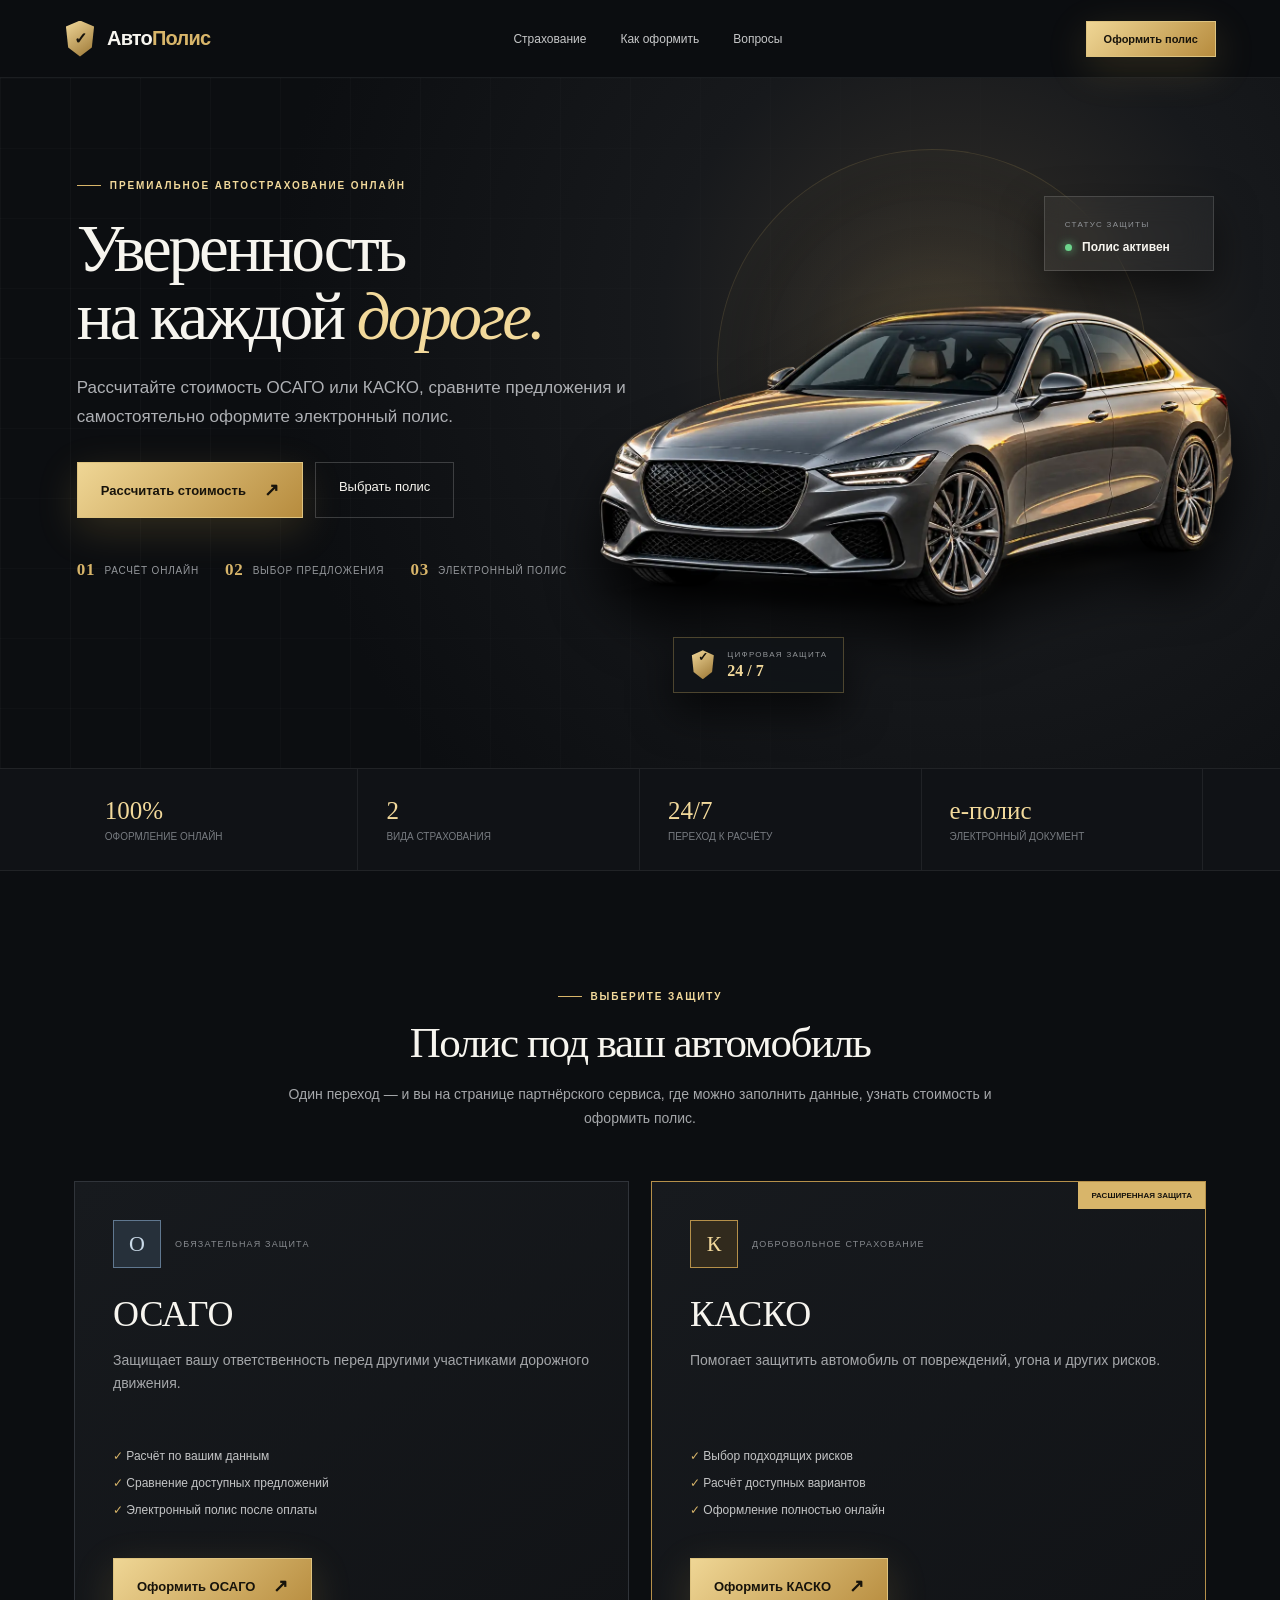
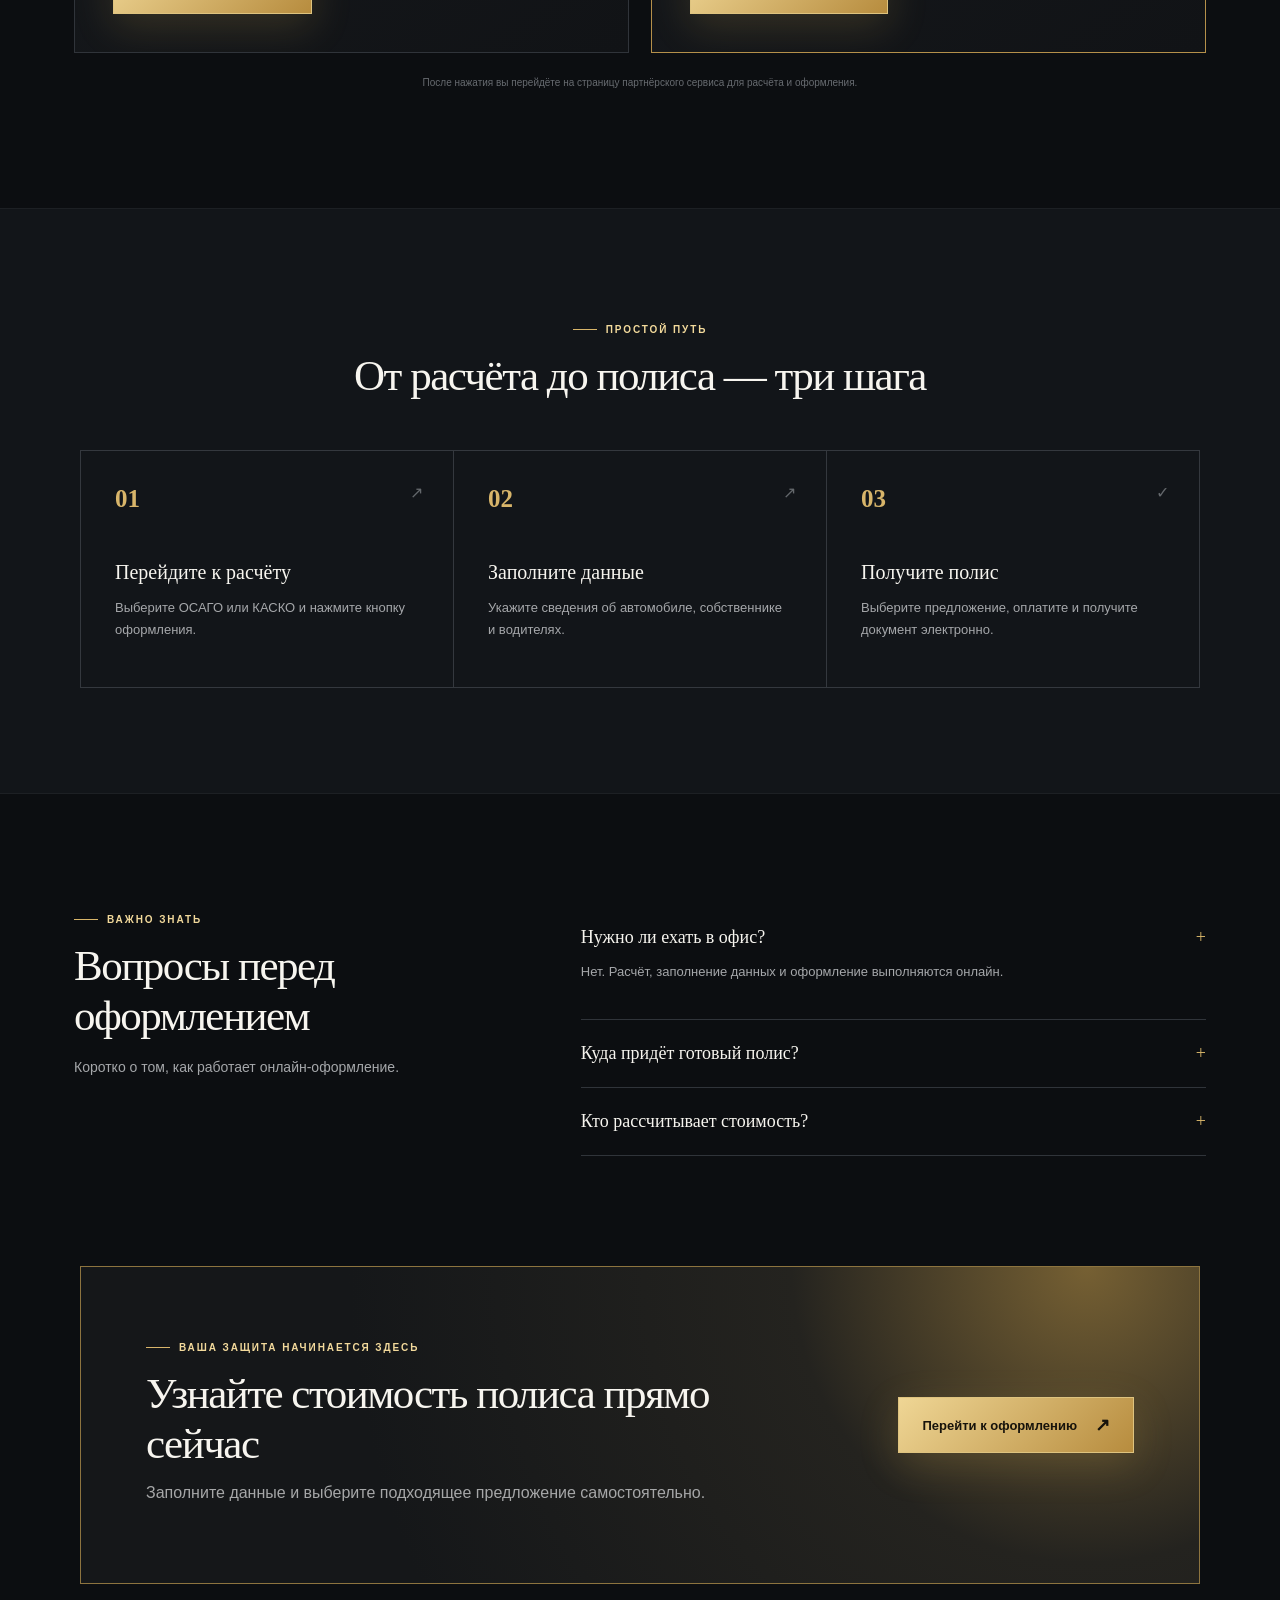
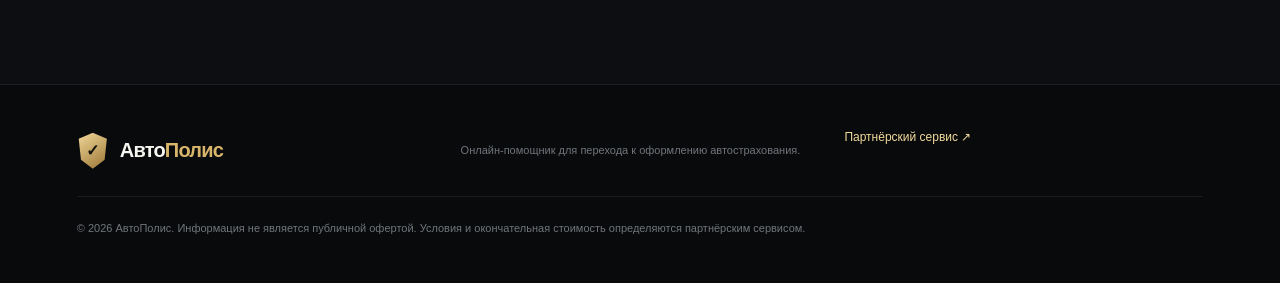
==== index.html @ e258ed37 "Опубликовать сайт АвтоПолис" ====
<!doctype html>
<html lang="ru">
<head>
  <meta charset="utf-8">
  <meta name="viewport" content="width=device-width,initial-scale=1">
  <title>АвтоПолис — ОСАГО и КАСКО</title>
  <meta name="description" content="Подбор и оформление полисов ОСАГО и КАСКО онлайн.">
  <link rel="icon" href="[data-uri]">
  <style>
:root{--gold:#d8b56a;--gold2:#f2d99b;--ink:#f7f5ef;--muted:#a5a7aa;--line:#30343a}*{box-sizing:border-box}html{scroll-behavior:smooth}body{margin:0;background:#0c0e11;color:var(--ink);font-family:Arial,sans-serif}a{text-decoration:none;color:inherit}main{overflow:hidden}header{height:78px;padding:0 max(5vw,24px);display:flex;align-items:center;justify-content:space-between;border-bottom:1px solid #ffffff12;background:#0c0e11e8;backdrop-filter:blur(20px);position:relative;z-index:20}.brand{display:flex;align-items:center;gap:11px}.brand b{font-size:20px;letter-spacing:-.04em}.brand b span{color:var(--gold)}.shield{width:32px;height:36px;display:grid;place-items:center;background:linear-gradient(145deg,var(--gold2),#987331);color:#16130d;font-weight:900;clip-path:polygon(50% 0,94% 17%,87% 75%,50% 100%,13% 75%,6% 17%);filter:drop-shadow(0 7px 8px #0009)}nav{display:flex;gap:34px;font-size:12px;color:#c7c8c9}nav a:hover{color:var(--gold2)}.button{display:inline-flex;align-items:center;justify-content:center;gap:18px;border:1px solid #dec37f;background:linear-gradient(135deg,#efd695,#b78c3e);color:#17130b;padding:16px 23px;font-size:13px;font-weight:800;box-shadow:0 12px 40px #d5ad5430;transition:.25s}.button:hover{transform:translateY(-2px);box-shadow:0 18px 50px #d5ad5450}.button span{font-size:18px}.compact{padding:11px 17px;font-size:11px}.hero{min-height:690px;display:grid;grid-template-columns:1.02fr .98fr;padding:92px max(6vw,30px) 70px;background:radial-gradient(circle at 75% 35%,#34302a 0,#17191c 28%,#0c0e11 65%);position:relative}.hero:before{content:"";position:absolute;inset:0;background:linear-gradient(90deg,#ffffff07 1px,transparent 1px),linear-gradient(#ffffff05 1px,transparent 1px);background-size:70px 70px;mask-image:linear-gradient(to right,#000,transparent)}.heroCopy{position:relative;z-index:2}.eyebrow{color:var(--gold2);font-size:10px;letter-spacing:.19em;font-weight:bold;display:flex;align-items:center;gap:9px}.eyebrow i{width:24px;height:1px;background:var(--gold)}h1{font-family:Georgia,serif;font-size:67px;line-height:1.02;letter-spacing:-.045em;margin:23px 0;font-weight:500}h1 em{color:var(--gold2)}.lead{max-width:580px;color:#aeb0b4;font-size:17px;line-height:1.7}.actions{display:flex;gap:12px;margin:31px 0}.ghost{border:1px solid #ffffff30;padding:16px 23px;font-size:13px}.trust{display:flex;gap:26px;color:#94979b;font-size:10px;text-transform:uppercase;letter-spacing:.08em;margin-top:42px}.trust span{display:flex;gap:9px;align-items:center}.trust b{color:var(--gold);font-family:Georgia,serif;font-size:17px}.scene{position:relative;min-height:500px;perspective:900px}.halo{position:absolute;width:430px;height:430px;border-radius:50%;left:12%;top:-4%;background:radial-gradient(circle,#c8a85b22,#c8a85b08 40%,transparent 70%);border:1px solid #d7b76829;box-shadow:inset 0 0 70px #d7b7680c}.car3d{position:absolute;width:460px;height:240px;left:1%;top:160px;transform:rotateY(-10deg) rotateX(3deg);filter:drop-shadow(0 35px 22px #000b);animation:float 5s ease-in-out infinite}.carBody{position:absolute;left:25px;top:96px;width:410px;height:102px;background:linear-gradient(155deg,#f1f1ed,#9fa6aa 40%,#343a3e 78%,#181b1e);border-radius:75px 90px 28px 35px;box-shadow:inset 0 10px 14px #fff8,inset 0 -20px 30px #080a0bc0}.hood{position:absolute;width:225px;height:75px;left:190px;top:69px;background:linear-gradient(160deg,#f7f7f2,#767d81 65%,#292d30);border-radius:60% 70% 15% 20%;transform:skewX(9deg);box-shadow:inset 0 8px 10px #fff9}.windshield{position:absolute;width:190px;height:96px;left:94px;top:15px;background:linear-gradient(145deg,#22292e,#77939b 55%,#242b2f);clip-path:polygon(28% 0,82% 5%,100% 100%,0 100%);border-radius:70px 70px 0 0;box-shadow:inset 18px 9px 18px #d9f4ff42}.wheel{position:absolute;top:160px;width:75px;height:75px;border-radius:50%;background:radial-gradient(circle,#bfc4c3 0 12%,#33383b 13% 30%,#08090a 31% 64%,#5b6062 65% 70%,#0b0c0d 71%)}.wl{left:72px}.wr{right:49px}.lamp{position:absolute;top:28px;width:72px;height:19px;background:linear-gradient(90deg,#fffbd2,#e9c75b);box-shadow:0 0 25px #ffeaa284;clip-path:polygon(0 0,100% 35%,87% 100%,8% 75%)}.lamp.left{left:12px}.lamp.right{right:10px;transform:scaleX(-1)}.grille{position:absolute;left:155px;bottom:4px;width:135px;height:25px;border-radius:40%;background:repeating-linear-gradient(90deg,#0c0e10 0 5px,#50565a 6px 7px)}.floor{position:absolute;width:500px;height:85px;left:-2%;top:350px;border-radius:50%;background:radial-gradient(ellipse,#d7b76828,transparent 70%);transform:rotateX(70deg);filter:blur(3px)}.glassCard{position:absolute;right:-2%;top:5%;padding:16px 20px;width:170px;background:#ffffff0b;border:1px solid #ffffff24;backdrop-filter:blur(14px);box-shadow:0 18px 40px #0008;z-index:4}.glassCard small,.badge3d small{font-size:8px;color:#929599;letter-spacing:.16em}.glassCard b{display:block;font-size:12px;margin-top:9px}.glassCard b i{display:inline-block;width:7px;height:7px;border-radius:50%;background:#6dd48c;box-shadow:0 0 10px #6dd48c;margin-right:7px}.badge3d{position:absolute;left:4%;bottom:1%;z-index:5;display:flex;align-items:center;gap:12px;padding:12px 16px;background:#111418dd;border:1px solid #caaa6055;box-shadow:0 20px 40px #0009}.badge3d .shield{width:25px;height:29px;font-size:12px}.badge3d span{display:flex;flex-direction:column}.badge3d b{font-family:Georgia,serif;color:var(--gold2);margin-top:3px}.metrics{display:grid;grid-template-columns:repeat(4,1fr);padding:0 max(6vw,30px);border-block:1px solid #ffffff12;background:#101216}.metrics div{padding:28px;border-right:1px solid #ffffff12;display:flex;flex-direction:column;gap:6px}.metrics strong{font-family:Georgia,serif;color:var(--gold2);font-size:25px;font-weight:500}.metrics span{font-size:10px;color:#777b80;text-transform:uppercase}.section{max-width:1180px;margin:auto;padding:110px 24px}.sectionHead{max-width:720px;margin:0 auto 50px;text-align:center}.sectionHead .eyebrow{justify-content:center}.sectionHead h2,.faq h2,.cta h2{font-family:Georgia,serif;font-size:43px;line-height:1.15;font-weight:500;letter-spacing:-.035em;margin:16px 0}.sectionHead>p:last-child,.sub{color:var(--muted);line-height:1.7;font-size:14px}.policies{display:grid;grid-template-columns:1fr 1fr;gap:22px}.policies article{position:relative;background:linear-gradient(145deg,#171a1e,#111316);border:1px solid var(--line);padding:38px;min-height:465px;transition:.25s;overflow:hidden}.policies article:hover{transform:translateY(-5px);border-color:#d7b76870}.policies article.accent{border-color:#b5904a}.popular{position:absolute;top:0;right:0;background:var(--gold);color:#16130d;font-size:8px;font-weight:bold;padding:9px 13px}.policyTop{display:flex;align-items:center;gap:14px}.policyTop small{font-size:9px;color:#86898e;letter-spacing:.13em}.letter{width:48px;height:48px;border:1px solid #607890;background:#26303a;color:#c9d9e7;display:grid;place-items:center;font-family:Georgia,serif;font-size:22px}.letter.gold{border-color:#b5904a;background:#312a1d;color:var(--gold2)}.policies h3{font-family:Georgia,serif;font-size:36px;font-weight:500;margin:25px 0 12px}.policies p{color:var(--muted);line-height:1.65;font-size:14px;min-height:70px}.policies ul{list-style:none;padding:10px 0 22px;line-height:2.25;color:#c4c5c6;font-size:12px}.policies li::first-letter{color:var(--gold)}.redirect{text-align:center;color:#676b70;font-size:10px;margin-top:24px}.how{padding:105px max(6vw,30px);background:#121519;border-block:1px solid #ffffff0c}.steps{max-width:1120px;margin:auto;display:grid;grid-template-columns:repeat(3,1fr);gap:1px;background:#34383e;border:1px solid #34383e}.steps article{background:#121519;padding:34px;position:relative}.steps article>b{font-family:Georgia,serif;color:var(--gold);font-size:25px}.steps article>span{position:absolute;right:30px;top:32px;color:#64686c}.steps h3{font-family:Georgia,serif;font-weight:500;font-size:20px;margin:48px 0 12px}.steps p{color:var(--muted);font-size:13px;line-height:1.65}.faq{display:grid;grid-template-columns:.8fr 1.2fr;gap:90px}.questions details{border-bottom:1px solid var(--line);padding:23px 0}.questions summary{font-family:Georgia,serif;font-size:18px;cursor:pointer;list-style:none;display:flex;justify-content:space-between}.questions summary span{color:var(--gold)}.questions p{color:var(--muted);font-size:13px;line-height:1.7}.cta{max-width:1120px;margin:0 auto 100px;padding:65px;background:radial-gradient(circle at 90% 0,#766033,#24231f 28%,#151719 70%);border:1px solid #8d743f;display:flex;align-items:center;justify-content:space-between;gap:35px}.cta h2{max-width:650px}.cta>div>p:last-child{color:#a6a7a8}.cta .button{white-space:nowrap}footer{border-top:1px solid #ffffff15;background:#080a0c;padding:45px max(6vw,30px);display:grid;grid-template-columns:1fr 1fr 1fr;gap:25px}footer p,footer small{color:#71757a;font-size:11px;line-height:1.7}.footerLink{color:var(--gold2);font-size:12px}footer small{grid-column:1/-1;border-top:1px solid #ffffff12;padding-top:22px}@keyframes float{50%{transform:rotateY(-10deg) rotateX(3deg) translateY(-9px)}}
@media(max-width:900px){nav{display:none}.hero{grid-template-columns:1fr}.scene{min-height:480px}.policies{grid-template-columns:1fr}.faq{grid-template-columns:1fr;gap:20px}.cta{margin:0 22px 80px}.steps{grid-template-columns:1fr}.metrics{grid-template-columns:repeat(2,1fr)}}
@media(max-width:600px){header{height:66px;padding:0 16px}.compact{font-size:9px;padding:10px 11px}.brand b{font-size:17px}.hero{padding:50px 19px 35px}.eyebrow{font-size:8px}h1{font-size:46px}.lead{font-size:15px}.actions{flex-direction:column}.trust{display:grid;gap:10px;margin-top:30px}.scene{min-height:345px}.halo{width:300px;height:300px;left:4%}.car3d{left:50%;top:105px;transform:translateX(-50%) scale(.68) rotateY(-10deg) rotateX(3deg)}@keyframes float{50%{transform:translateX(-50%) scale(.68) rotateY(-10deg) rotateX(3deg) translateY(-8px)}}.floor{width:340px;left:0;top:270px}.glassCard{right:0;top:8px}.badge3d{left:0;bottom:2%}.metrics div{padding:21px 15px}.metrics strong{font-size:21px}.section{padding:75px 18px}.sectionHead h2,.faq h2{font-size:34px}.policies article{padding:28px 22px}.how{padding:75px 18px}.steps article{padding:27px}.cta{padding:40px 22px;display:block}.cta h2{font-size:32px}.cta .button{margin-top:16px;width:100%}footer{grid-template-columns:1fr;padding:38px 22px}footer small{grid-column:auto}}
.heroCar{position:absolute;width:min(720px,120%);height:auto;left:-12%;top:65px;z-index:2;object-fit:contain;filter:drop-shadow(0 35px 25px #000c);animation:carFloat 5s ease-in-out infinite}@keyframes carFloat{50%{transform:translateY(-8px)}}
@media(max-width:600px){.heroCar{width:125%;max-width:none;left:-16%;top:64px}}

</style>
</head>
<body>
<main>
  <header><a class="brand" href="#top"><span class="shield">✓</span><b>Авто<span>Полис</span></b></a><nav><a href="#choose">Страхование</a><a href="#how">Как оформить</a><a href="#faq">Вопросы</a></nav><a class="button compact partner" href="#">Оформить полис</a></header>
  <section class="hero" id="top"><div class="heroCopy"><p class="eyebrow"><i></i> ПРЕМИАЛЬНОЕ АВТОСТРАХОВАНИЕ ОНЛАЙН</p><h1>Уверенность<br>на каждой <em>дороге.</em></h1><p class="lead">Рассчитайте стоимость ОСАГО или КАСКО, сравните предложения и самостоятельно оформите электронный полис.</p><div class="actions"><a class="button partner" href="#">Рассчитать стоимость <span>↗</span></a><a class="ghost" href="#choose">Выбрать полис</a></div><div class="trust"><span><b>01</b> Расчёт онлайн</span><span><b>02</b> Выбор предложения</span><span><b>03</b> Электронный полис</span></div></div>
    <div class="scene" aria-label="Реалистичный премиальный автомобиль под защитой"><div class="halo"></div><div class="glassCard"><small>СТАТУС ЗАЩИТЫ</small><b><i></i> Полис активен</b></div><img class="heroCar" src="[data-uri]" alt="Серебристый премиальный автомобиль"><div class="floor"></div><div class="badge3d"><span class="shield">✓</span><span><small>ЦИФРОВАЯ ЗАЩИТА</small><b>24 / 7</b></span></div></div></section>
  <section class="metrics"><div><strong>100%</strong><span>оформление онлайн</span></div><div><strong>2</strong><span>вида страхования</span></div><div><strong>24/7</strong><span>переход к расчёту</span></div><div><strong>e‑полис</strong><span>электронный документ</span></div></section>
  <section class="section" id="choose"><div class="sectionHead"><p class="eyebrow"><i></i> ВЫБЕРИТЕ ЗАЩИТУ</p><h2>Полис под ваш автомобиль</h2><p>Один переход — и вы на странице партнёрского сервиса, где можно заполнить данные, узнать стоимость и оформить полис.</p></div><div class="policies"><article><div class="policyTop"><span class="letter">О</span><small>ОБЯЗАТЕЛЬНАЯ ЗАЩИТА</small></div><h3>ОСАГО</h3><p>Защищает вашу ответственность перед другими участниками дорожного движения.</p><ul><li>✓ Расчёт по вашим данным</li><li>✓ Сравнение доступных предложений</li><li>✓ Электронный полис после оплаты</li></ul><a class="button partner" href="#">Оформить ОСАГО <span>↗</span></a></article><article class="accent"><div class="popular">РАСШИРЕННАЯ ЗАЩИТА</div><div class="policyTop"><span class="letter gold">К</span><small>ДОБРОВОЛЬНОЕ СТРАХОВАНИЕ</small></div><h3>КАСКО</h3><p>Помогает защитить автомобиль от повреждений, угона и других рисков.</p><ul><li>✓ Выбор подходящих рисков</li><li>✓ Расчёт доступных вариантов</li><li>✓ Оформление полностью онлайн</li></ul><a class="button partner" href="#">Оформить КАСКО <span>↗</span></a></article></div><p class="redirect">После нажатия вы перейдёте на страницу партнёрского сервиса для расчёта и оформления.</p></section>
  <section class="how" id="how"><div class="sectionHead"><p class="eyebrow"><i></i> ПРОСТОЙ ПУТЬ</p><h2>От расчёта до полиса — три шага</h2></div><div class="steps"><article><b>01</b><span>↗</span><h3>Перейдите к расчёту</h3><p>Выберите ОСАГО или КАСКО и нажмите кнопку оформления.</p></article><article><b>02</b><span>↗</span><h3>Заполните данные</h3><p>Укажите сведения об автомобиле, собственнике и водителях.</p></article><article><b>03</b><span>✓</span><h3>Получите полис</h3><p>Выберите предложение, оплатите и получите документ электронно.</p></article></div></section>
  <section class="section faq" id="faq"><div><p class="eyebrow"><i></i> ВАЖНО ЗНАТЬ</p><h2>Вопросы перед оформлением</h2><p class="sub">Коротко о том, как работает онлайн‑оформление.</p></div><div class="questions"><details open><summary>Нужно ли ехать в офис?<span>+</span></summary><p>Нет. Расчёт, заполнение данных и оформление выполняются онлайн.</p></details><details><summary>Куда придёт готовый полис?<span>+</span></summary><p>Электронный документ направляется по адресу, который вы укажете при оформлении.</p></details><details><summary>Кто рассчитывает стоимость?<span>+</span></summary><p>Расчёт выполняется на странице партнёрского сервиса по введённым вами данным.</p></details></div></section>
  <section class="cta"><div><p class="eyebrow"><i></i> ВАША ЗАЩИТА НАЧИНАЕТСЯ ЗДЕСЬ</p><h2>Узнайте стоимость полиса прямо сейчас</h2><p>Заполните данные и выберите подходящее предложение самостоятельно.</p></div><a class="button partner" href="#">Перейти к оформлению <span>↗</span></a></section>
  <footer><a class="brand" href="#top"><span class="shield">✓</span><b>Авто<span>Полис</span></b></a><p>Онлайн‑помощник для перехода к оформлению автострахования.</p><a class="footerLink partner" href="#">Партнёрский сервис ↗</a><small>© 2026 АвтоПолис. Информация не является публичной офертой. Условия и окончательная стоимость определяются партнёрским сервисом.</small></footer>
</main>
<script>
  const partner = "https://advt.pro/product/ProductId~01HSTBJGFNFS9CGG90B9HFG1BZ!ExecutorId~01K80CP4HT0QQK7QTY3TNBFFB6!UserId~01K80CP3XBEEBP85TKR6XKBGMY!LegacyUserId~6052585?w_source=menu";
  document.querySelectorAll(".partner").forEach(link => { link.href = partner; link.target = "_blank"; link.rel = "sponsored noopener"; });
</script>
</body>
</html>
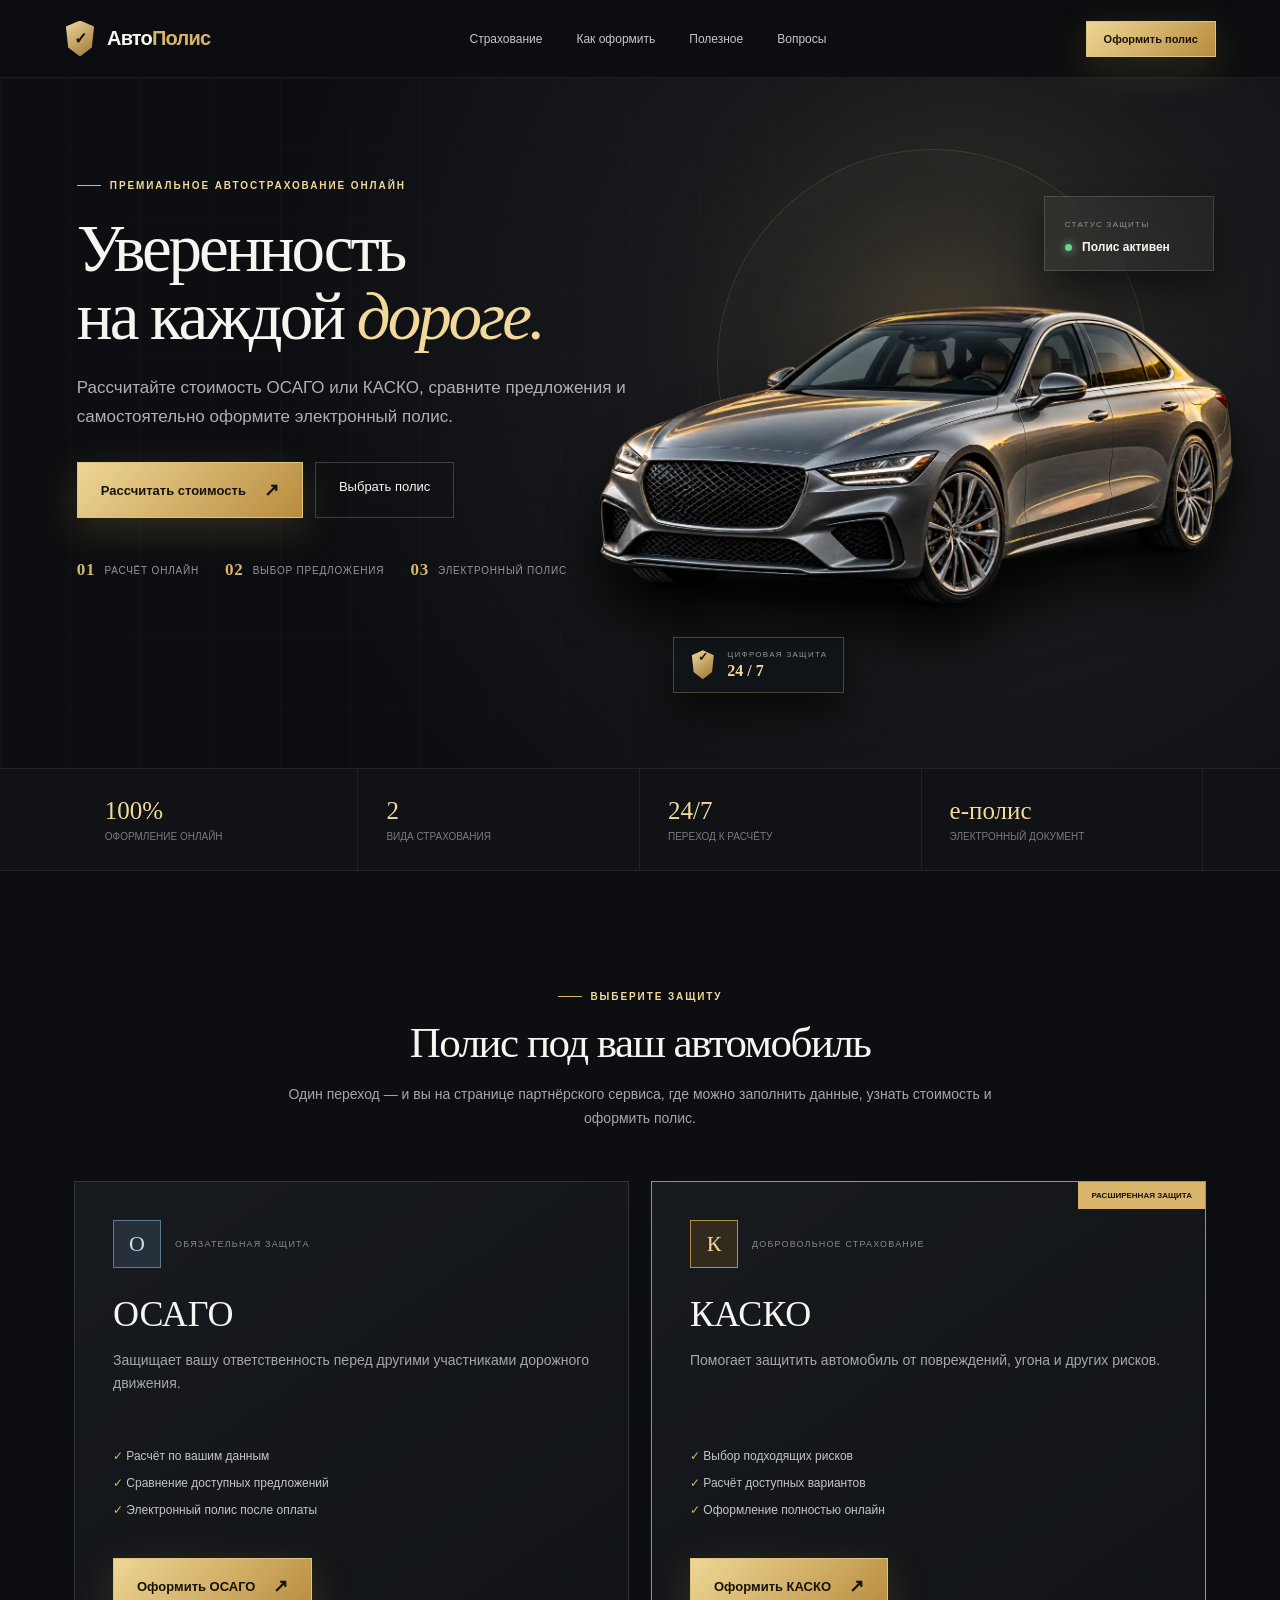
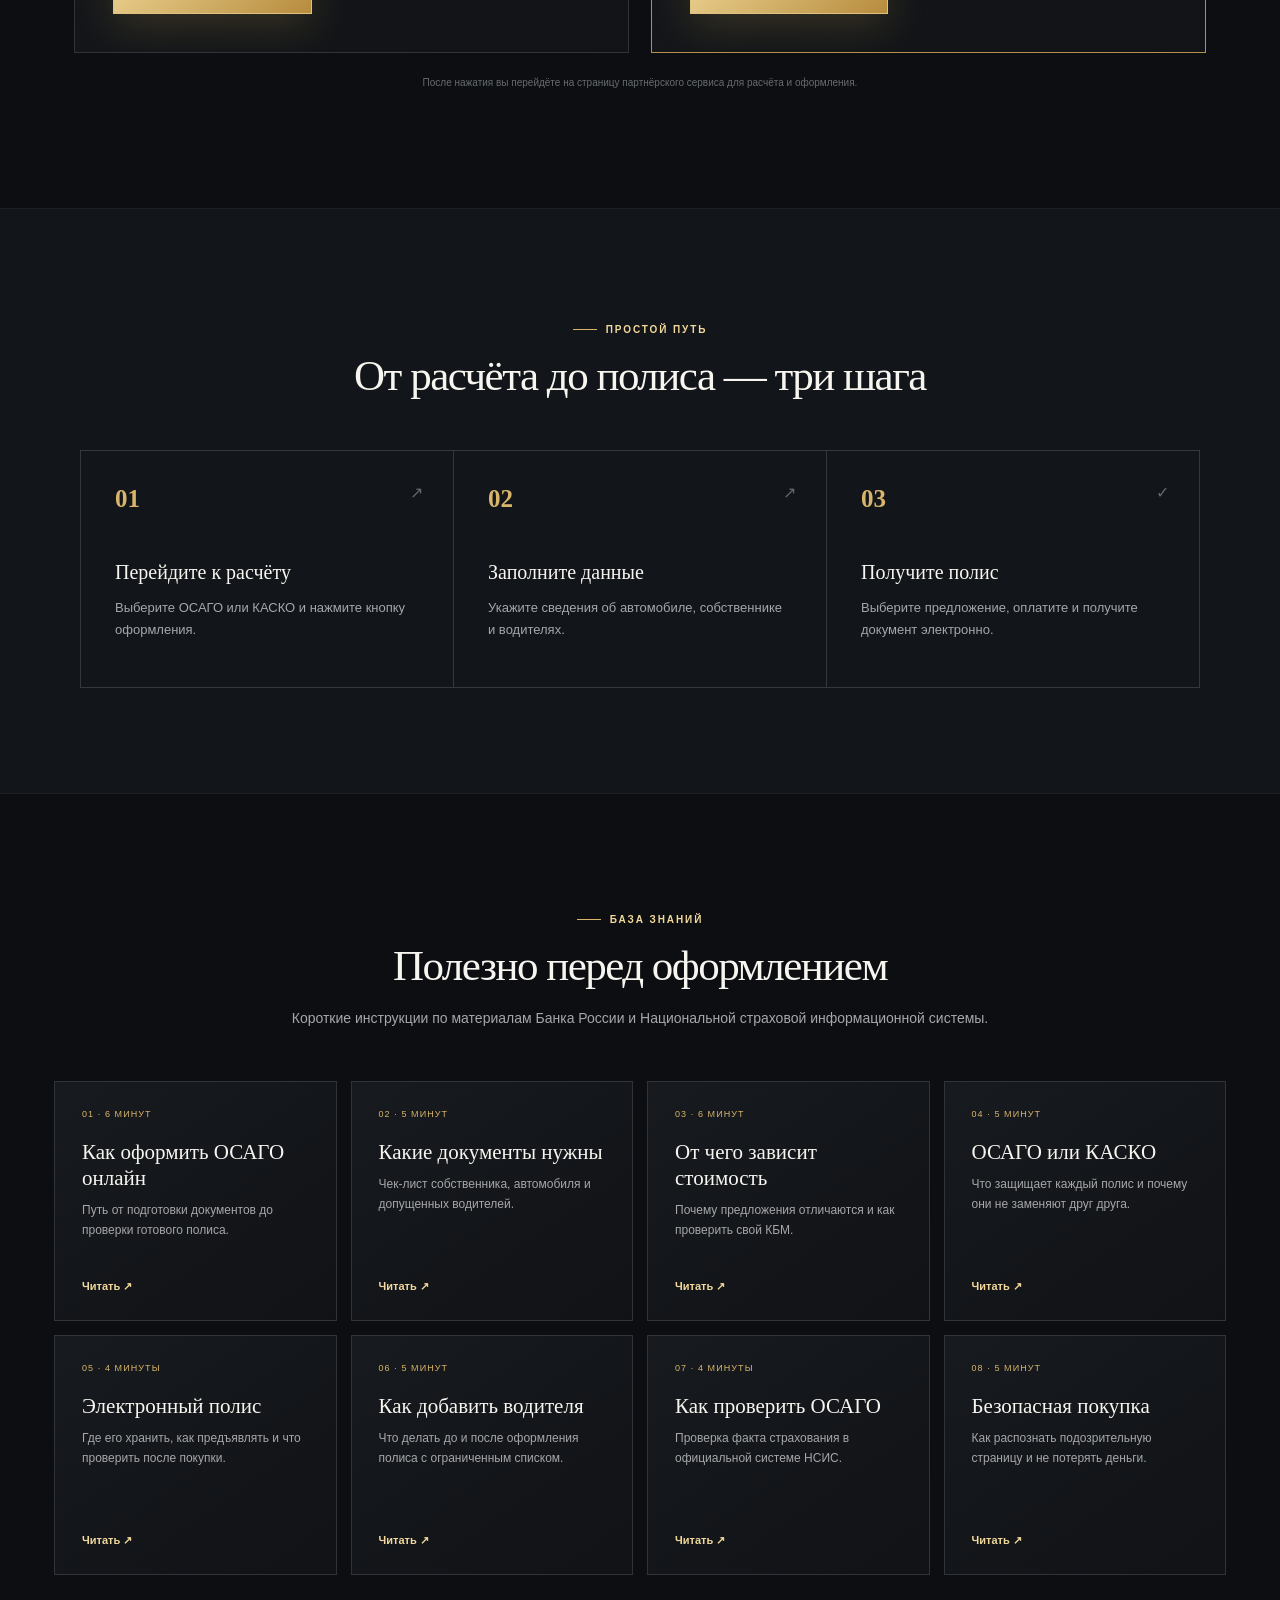
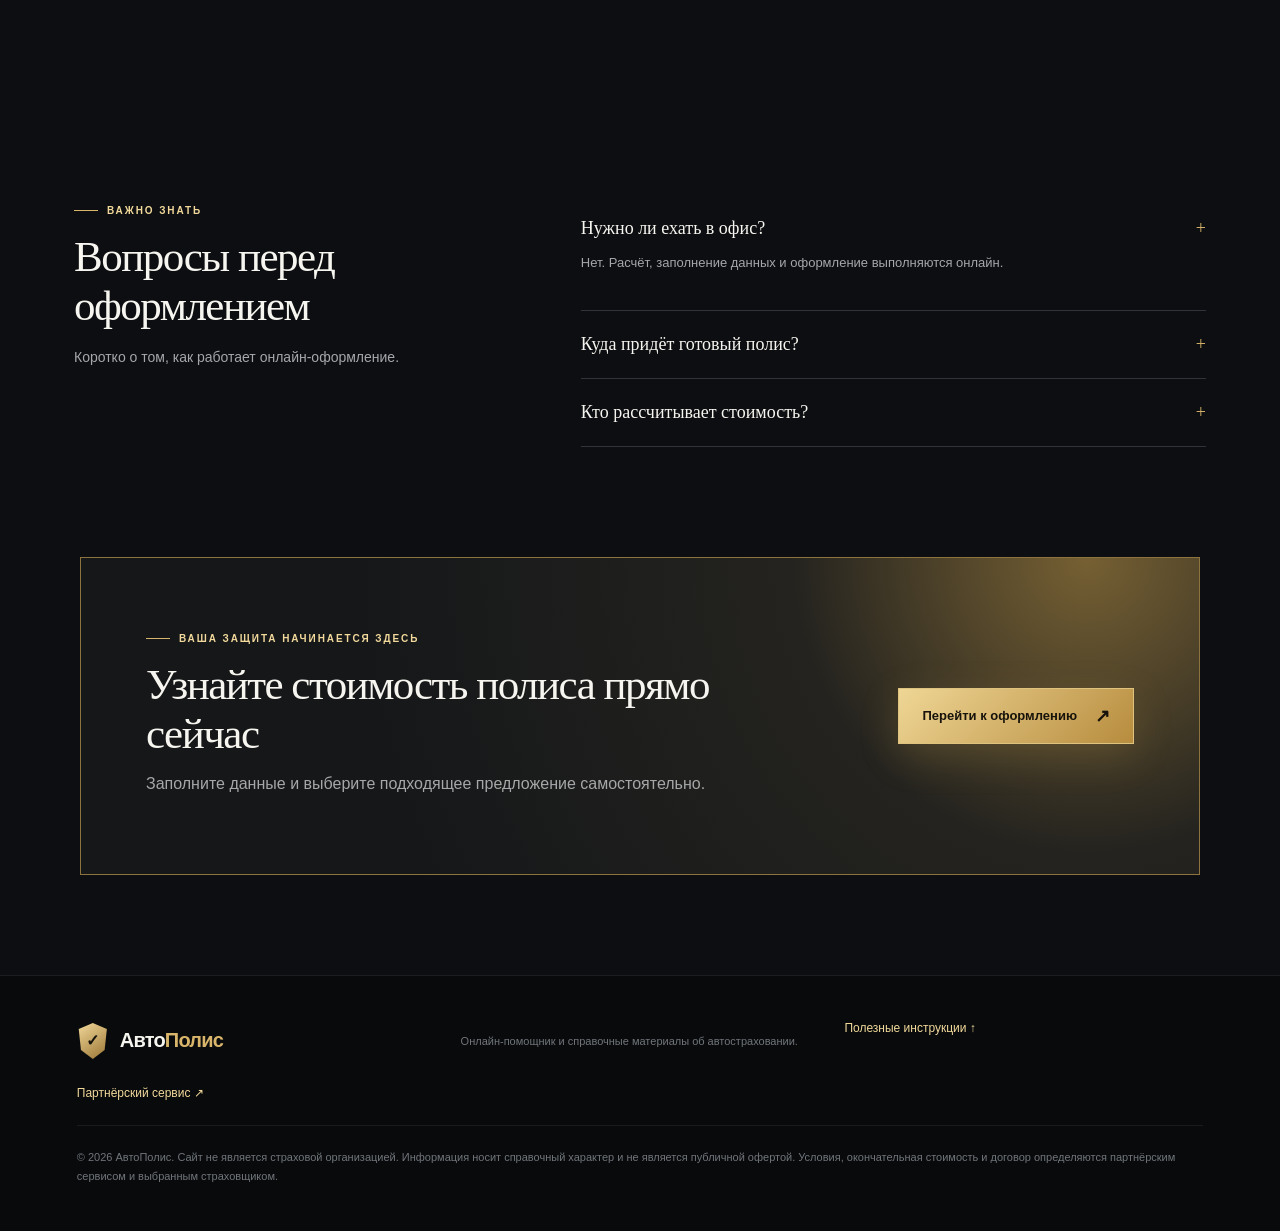
==== commit 887b1106: "Добавить полезные материалы и подготовить сайт для поиска" ====
--- a/index.html
+++ b/index.html
@@ -4,32 +4,46 @@
   <meta charset="utf-8">
   <meta name="viewport" content="width=device-width,initial-scale=1">
   <title>АвтоПолис — ОСАГО и КАСКО</title>
-  <meta name="description" content="Подбор и оформление полисов ОСАГО и КАСКО онлайн.">
-  <link rel="icon" href="[data-uri]">
-  <style>
-:root{--gold:#d8b56a;--gold2:#f2d99b;--ink:#f7f5ef;--muted:#a5a7aa;--line:#30343a}*{box-sizing:border-box}html{scroll-behavior:smooth}body{margin:0;background:#0c0e11;color:var(--ink);font-family:Arial,sans-serif}a{text-decoration:none;color:inherit}main{overflow:hidden}header{height:78px;padding:0 max(5vw,24px);display:flex;align-items:center;justify-content:space-between;border-bottom:1px solid #ffffff12;background:#0c0e11e8;backdrop-filter:blur(20px);position:relative;z-index:20}.brand{display:flex;align-items:center;gap:11px}.brand b{font-size:20px;letter-spacing:-.04em}.brand b span{color:var(--gold)}.shield{width:32px;height:36px;display:grid;place-items:center;background:linear-gradient(145deg,var(--gold2),#987331);color:#16130d;font-weight:900;clip-path:polygon(50% 0,94% 17%,87% 75%,50% 100%,13% 75%,6% 17%);filter:drop-shadow(0 7px 8px #0009)}nav{display:flex;gap:34px;font-size:12px;color:#c7c8c9}nav a:hover{color:var(--gold2)}.button{display:inline-flex;align-items:center;justify-content:center;gap:18px;border:1px solid #dec37f;background:linear-gradient(135deg,#efd695,#b78c3e);color:#17130b;padding:16px 23px;font-size:13px;font-weight:800;box-shadow:0 12px 40px #d5ad5430;transition:.25s}.button:hover{transform:translateY(-2px);box-shadow:0 18px 50px #d5ad5450}.button span{font-size:18px}.compact{padding:11px 17px;font-size:11px}.hero{min-height:690px;display:grid;grid-template-columns:1.02fr .98fr;padding:92px max(6vw,30px) 70px;background:radial-gradient(circle at 75% 35%,#34302a 0,#17191c 28%,#0c0e11 65%);position:relative}.hero:before{content:"";position:absolute;inset:0;background:linear-gradient(90deg,#ffffff07 1px,transparent 1px),linear-gradient(#ffffff05 1px,transparent 1px);background-size:70px 70px;mask-image:linear-gradient(to right,#000,transparent)}.heroCopy{position:relative;z-index:2}.eyebrow{color:var(--gold2);font-size:10px;letter-spacing:.19em;font-weight:bold;display:flex;align-items:center;gap:9px}.eyebrow i{width:24px;height:1px;background:var(--gold)}h1{font-family:Georgia,serif;font-size:67px;line-height:1.02;letter-spacing:-.045em;margin:23px 0;font-weight:500}h1 em{color:var(--gold2)}.lead{max-width:580px;color:#aeb0b4;font-size:17px;line-height:1.7}.actions{display:flex;gap:12px;margin:31px 0}.ghost{border:1px solid #ffffff30;padding:16px 23px;font-size:13px}.trust{display:flex;gap:26px;color:#94979b;font-size:10px;text-transform:uppercase;letter-spacing:.08em;margin-top:42px}.trust span{display:flex;gap:9px;align-items:center}.trust b{color:var(--gold);font-family:Georgia,serif;font-size:17px}.scene{position:relative;min-height:500px;perspective:900px}.halo{position:absolute;width:430px;height:430px;border-radius:50%;left:12%;top:-4%;background:radial-gradient(circle,#c8a85b22,#c8a85b08 40%,transparent 70%);border:1px solid #d7b76829;box-shadow:inset 0 0 70px #d7b7680c}.car3d{position:absolute;width:460px;height:240px;left:1%;top:160px;transform:rotateY(-10deg) rotateX(3deg);filter:drop-shadow(0 35px 22px #000b);animation:float 5s ease-in-out infinite}.carBody{position:absolute;left:25px;top:96px;width:410px;height:102px;background:linear-gradient(155deg,#f1f1ed,#9fa6aa 40%,#343a3e 78%,#181b1e);border-radius:75px 90px 28px 35px;box-shadow:inset 0 10px 14px #fff8,inset 0 -20px 30px #080a0bc0}.hood{position:absolute;width:225px;height:75px;left:190px;top:69px;background:linear-gradient(160deg,#f7f7f2,#767d81 65%,#292d30);border-radius:60% 70% 15% 20%;transform:skewX(9deg);box-shadow:inset 0 8px 10px #fff9}.windshield{position:absolute;width:190px;height:96px;left:94px;top:15px;background:linear-gradient(145deg,#22292e,#77939b 55%,#242b2f);clip-path:polygon(28% 0,82% 5%,100% 100%,0 100%);border-radius:70px 70px 0 0;box-shadow:inset 18px 9px 18px #d9f4ff42}.wheel{position:absolute;top:160px;width:75px;height:75px;border-radius:50%;background:radial-gradient(circle,#bfc4c3 0 12%,#33383b 13% 30%,#08090a 31% 64%,#5b6062 65% 70%,#0b0c0d 71%)}.wl{left:72px}.wr{right:49px}.lamp{position:absolute;top:28px;width:72px;height:19px;background:linear-gradient(90deg,#fffbd2,#e9c75b);box-shadow:0 0 25px #ffeaa284;clip-path:polygon(0 0,100% 35%,87% 100%,8% 75%)}.lamp.left{left:12px}.lamp.right{right:10px;transform:scaleX(-1)}.grille{position:absolute;left:155px;bottom:4px;width:135px;height:25px;border-radius:40%;background:repeating-linear-gradient(90deg,#0c0e10 0 5px,#50565a 6px 7px)}.floor{position:absolute;width:500px;height:85px;left:-2%;top:350px;border-radius:50%;background:radial-gradient(ellipse,#d7b76828,transparent 70%);transform:rotateX(70deg);filter:blur(3px)}.glassCard{position:absolute;right:-2%;top:5%;padding:16px 20px;width:170px;background:#ffffff0b;border:1px solid #ffffff24;backdrop-filter:blur(14px);box-shadow:0 18px 40px #0008;z-index:4}.glassCard small,.badge3d small{font-size:8px;color:#929599;letter-spacing:.16em}.glassCard b{display:block;font-size:12px;margin-top:9px}.glassCard b i{display:inline-block;width:7px;height:7px;border-radius:50%;background:#6dd48c;box-shadow:0 0 10px #6dd48c;margin-right:7px}.badge3d{position:absolute;left:4%;bottom:1%;z-index:5;display:flex;align-items:center;gap:12px;padding:12px 16px;background:#111418dd;border:1px solid #caaa6055;box-shadow:0 20px 40px #0009}.badge3d .shield{width:25px;height:29px;font-size:12px}.badge3d span{display:flex;flex-direction:column}.badge3d b{font-family:Georgia,serif;color:var(--gold2);margin-top:3px}.metrics{display:grid;grid-template-columns:repeat(4,1fr);padding:0 max(6vw,30px);border-block:1px solid #ffffff12;background:#101216}.metrics div{padding:28px;border-right:1px solid #ffffff12;display:flex;flex-direction:column;gap:6px}.metrics strong{font-family:Georgia,serif;color:var(--gold2);font-size:25px;font-weight:500}.metrics span{font-size:10px;color:#777b80;text-transform:uppercase}.section{max-width:1180px;margin:auto;padding:110px 24px}.sectionHead{max-width:720px;margin:0 auto 50px;text-align:center}.sectionHead .eyebrow{justify-content:center}.sectionHead h2,.faq h2,.cta h2{font-family:Georgia,serif;font-size:43px;line-height:1.15;font-weight:500;letter-spacing:-.035em;margin:16px 0}.sectionHead>p:last-child,.sub{color:var(--muted);line-height:1.7;font-size:14px}.policies{display:grid;grid-template-columns:1fr 1fr;gap:22px}.policies article{position:relative;background:linear-gradient(145deg,#171a1e,#111316);border:1px solid var(--line);padding:38px;min-height:465px;transition:.25s;overflow:hidden}.policies article:hover{transform:translateY(-5px);border-color:#d7b76870}.policies article.accent{border-color:#b5904a}.popular{position:absolute;top:0;right:0;background:var(--gold);color:#16130d;font-size:8px;font-weight:bold;padding:9px 13px}.policyTop{display:flex;align-items:center;gap:14px}.policyTop small{font-size:9px;color:#86898e;letter-spacing:.13em}.letter{width:48px;height:48px;border:1px solid #607890;background:#26303a;color:#c9d9e7;display:grid;place-items:center;font-family:Georgia,serif;font-size:22px}.letter.gold{border-color:#b5904a;background:#312a1d;color:var(--gold2)}.policies h3{font-family:Georgia,serif;font-size:36px;font-weight:500;margin:25px 0 12px}.policies p{color:var(--muted);line-height:1.65;font-size:14px;min-height:70px}.policies ul{list-style:none;padding:10px 0 22px;line-height:2.25;color:#c4c5c6;font-size:12px}.policies li::first-letter{color:var(--gold)}.redirect{text-align:center;color:#676b70;font-size:10px;margin-top:24px}.how{padding:105px max(6vw,30px);background:#121519;border-block:1px solid #ffffff0c}.steps{max-width:1120px;margin:auto;display:grid;grid-template-columns:repeat(3,1fr);gap:1px;background:#34383e;border:1px solid #34383e}.steps article{background:#121519;padding:34px;position:relative}.steps article>b{font-family:Georgia,serif;color:var(--gold);font-size:25px}.steps article>span{position:absolute;right:30px;top:32px;color:#64686c}.steps h3{font-family:Georgia,serif;font-weight:500;font-size:20px;margin:48px 0 12px}.steps p{color:var(--muted);font-size:13px;line-height:1.65}.faq{display:grid;grid-template-columns:.8fr 1.2fr;gap:90px}.questions details{border-bottom:1px solid var(--line);padding:23px 0}.questions summary{font-family:Georgia,serif;font-size:18px;cursor:pointer;list-style:none;display:flex;justify-content:space-between}.questions summary span{color:var(--gold)}.questions p{color:var(--muted);font-size:13px;line-height:1.7}.cta{max-width:1120px;margin:0 auto 100px;padding:65px;background:radial-gradient(circle at 90% 0,#766033,#24231f 28%,#151719 70%);border:1px solid #8d743f;display:flex;align-items:center;justify-content:space-between;gap:35px}.cta h2{max-width:650px}.cta>div>p:last-child{color:#a6a7a8}.cta .button{white-space:nowrap}footer{border-top:1px solid #ffffff15;background:#080a0c;padding:45px max(6vw,30px);display:grid;grid-template-columns:1fr 1fr 1fr;gap:25px}footer p,footer small{color:#71757a;font-size:11px;line-height:1.7}.footerLink{color:var(--gold2);font-size:12px}footer small{grid-column:1/-1;border-top:1px solid #ffffff12;padding-top:22px}@keyframes float{50%{transform:rotateY(-10deg) rotateX(3deg) translateY(-9px)}}
-@media(max-width:900px){nav{display:none}.hero{grid-template-columns:1fr}.scene{min-height:480px}.policies{grid-template-columns:1fr}.faq{grid-template-columns:1fr;gap:20px}.cta{margin:0 22px 80px}.steps{grid-template-columns:1fr}.metrics{grid-template-columns:repeat(2,1fr)}}
-@media(max-width:600px){header{height:66px;padding:0 16px}.compact{font-size:9px;padding:10px 11px}.brand b{font-size:17px}.hero{padding:50px 19px 35px}.eyebrow{font-size:8px}h1{font-size:46px}.lead{font-size:15px}.actions{flex-direction:column}.trust{display:grid;gap:10px;margin-top:30px}.scene{min-height:345px}.halo{width:300px;height:300px;left:4%}.car3d{left:50%;top:105px;transform:translateX(-50%) scale(.68) rotateY(-10deg) rotateX(3deg)}@keyframes float{50%{transform:translateX(-50%) scale(.68) rotateY(-10deg) rotateX(3deg) translateY(-8px)}}.floor{width:340px;left:0;top:270px}.glassCard{right:0;top:8px}.badge3d{left:0;bottom:2%}.metrics div{padding:21px 15px}.metrics strong{font-size:21px}.section{padding:75px 18px}.sectionHead h2,.faq h2{font-size:34px}.policies article{padding:28px 22px}.how{padding:75px 18px}.steps article{padding:27px}.cta{padding:40px 22px;display:block}.cta h2{font-size:32px}.cta .button{margin-top:16px;width:100%}footer{grid-template-columns:1fr;padding:38px 22px}footer small{grid-column:auto}}
-.heroCar{position:absolute;width:min(720px,120%);height:auto;left:-12%;top:65px;z-index:2;object-fit:contain;filter:drop-shadow(0 35px 25px #000c);animation:carFloat 5s ease-in-out infinite}@keyframes carFloat{50%{transform:translateY(-8px)}}
-@media(max-width:600px){.heroCar{width:125%;max-width:none;left:-16%;top:64px}}
-
-</style>
+  <meta name="description" content="Оформление ОСАГО и КАСКО онлайн: сравните предложения, узнайте стоимость и получите электронный полис. Полезные инструкции для автовладельцев.">
+  <meta name="robots" content="index,follow,max-image-preview:large">
+  <meta name="theme-color" content="#0c0e11">
+  <link rel="canonical" href="https://rinavl.github.io/avtopolis/">
+  <meta property="og:type" content="website">
+  <meta property="og:locale" content="ru_RU">
+  <meta property="og:title" content="АвтоПолис — ОСАГО и КАСКО онлайн">
+  <meta property="og:description" content="Расчёт, сравнение предложений и оформление электронного полиса онлайн.">
+  <meta property="og:url" content="https://rinavl.github.io/avtopolis/">
+  <link rel="icon" href="./favicon.svg">
+  <link rel="stylesheet" href="./style.css">
 </head>
 <body>
 <main>
-  <header><a class="brand" href="#top"><span class="shield">✓</span><b>Авто<span>Полис</span></b></a><nav><a href="#choose">Страхование</a><a href="#how">Как оформить</a><a href="#faq">Вопросы</a></nav><a class="button compact partner" href="#">Оформить полис</a></header>
+  <header><a class="brand" href="#top"><span class="shield">✓</span><b>Авто<span>Полис</span></b></a><nav><a href="#choose">Страхование</a><a href="#how">Как оформить</a><a href="#guides">Полезное</a><a href="#faq">Вопросы</a></nav><a class="button compact partner" href="#">Оформить полис</a></header>
   <section class="hero" id="top"><div class="heroCopy"><p class="eyebrow"><i></i> ПРЕМИАЛЬНОЕ АВТОСТРАХОВАНИЕ ОНЛАЙН</p><h1>Уверенность<br>на каждой <em>дороге.</em></h1><p class="lead">Рассчитайте стоимость ОСАГО или КАСКО, сравните предложения и самостоятельно оформите электронный полис.</p><div class="actions"><a class="button partner" href="#">Рассчитать стоимость <span>↗</span></a><a class="ghost" href="#choose">Выбрать полис</a></div><div class="trust"><span><b>01</b> Расчёт онлайн</span><span><b>02</b> Выбор предложения</span><span><b>03</b> Электронный полис</span></div></div>
-    <div class="scene" aria-label="Реалистичный премиальный автомобиль под защитой"><div class="halo"></div><div class="glassCard"><small>СТАТУС ЗАЩИТЫ</small><b><i></i> Полис активен</b></div><img class="heroCar" src="[data-uri]" alt="Серебристый премиальный автомобиль"><div class="floor"></div><div class="badge3d"><span class="shield">✓</span><span><small>ЦИФРОВАЯ ЗАЩИТА</small><b>24 / 7</b></span></div></div></section>
+    <div class="scene" aria-label="Реалистичный премиальный автомобиль под защитой"><div class="halo"></div><div class="glassCard"><small>СТАТУС ЗАЩИТЫ</small><b><i></i> Полис активен</b></div><img class="heroCar" src="./realistic-premium-car.webp" alt="Серебристый премиальный автомобиль"><div class="floor"></div><div class="badge3d"><span class="shield">✓</span><span><small>ЦИФРОВАЯ ЗАЩИТА</small><b>24 / 7</b></span></div></div></section>
   <section class="metrics"><div><strong>100%</strong><span>оформление онлайн</span></div><div><strong>2</strong><span>вида страхования</span></div><div><strong>24/7</strong><span>переход к расчёту</span></div><div><strong>e‑полис</strong><span>электронный документ</span></div></section>
   <section class="section" id="choose"><div class="sectionHead"><p class="eyebrow"><i></i> ВЫБЕРИТЕ ЗАЩИТУ</p><h2>Полис под ваш автомобиль</h2><p>Один переход — и вы на странице партнёрского сервиса, где можно заполнить данные, узнать стоимость и оформить полис.</p></div><div class="policies"><article><div class="policyTop"><span class="letter">О</span><small>ОБЯЗАТЕЛЬНАЯ ЗАЩИТА</small></div><h3>ОСАГО</h3><p>Защищает вашу ответственность перед другими участниками дорожного движения.</p><ul><li>✓ Расчёт по вашим данным</li><li>✓ Сравнение доступных предложений</li><li>✓ Электронный полис после оплаты</li></ul><a class="button partner" href="#">Оформить ОСАГО <span>↗</span></a></article><article class="accent"><div class="popular">РАСШИРЕННАЯ ЗАЩИТА</div><div class="policyTop"><span class="letter gold">К</span><small>ДОБРОВОЛЬНОЕ СТРАХОВАНИЕ</small></div><h3>КАСКО</h3><p>Помогает защитить автомобиль от повреждений, угона и других рисков.</p><ul><li>✓ Выбор подходящих рисков</li><li>✓ Расчёт доступных вариантов</li><li>✓ Оформление полностью онлайн</li></ul><a class="button partner" href="#">Оформить КАСКО <span>↗</span></a></article></div><p class="redirect">После нажатия вы перейдёте на страницу партнёрского сервиса для расчёта и оформления.</p></section>
   <section class="how" id="how"><div class="sectionHead"><p class="eyebrow"><i></i> ПРОСТОЙ ПУТЬ</p><h2>От расчёта до полиса — три шага</h2></div><div class="steps"><article><b>01</b><span>↗</span><h3>Перейдите к расчёту</h3><p>Выберите ОСАГО или КАСКО и нажмите кнопку оформления.</p></article><article><b>02</b><span>↗</span><h3>Заполните данные</h3><p>Укажите сведения об автомобиле, собственнике и водителях.</p></article><article><b>03</b><span>✓</span><h3>Получите полис</h3><p>Выберите предложение, оплатите и получите документ электронно.</p></article></div></section>
+  <section class="section guides" id="guides"><div class="sectionHead"><p class="eyebrow"><i></i> БАЗА ЗНАНИЙ</p><h2>Полезно перед оформлением</h2><p>Короткие инструкции по материалам Банка России и Национальной страховой информационной системы.</p></div><div class="guidesGrid">
+    <a class="guideCard" href="./guides/osago-online.html"><span>01 · 6 минут</span><h3>Как оформить ОСАГО онлайн</h3><p>Путь от подготовки документов до проверки готового полиса.</p><b>Читать ↗</b></a>
+    <a class="guideCard" href="./guides/documents-for-osago.html"><span>02 · 5 минут</span><h3>Какие документы нужны</h3><p>Чек-лист собственника, автомобиля и допущенных водителей.</p><b>Читать ↗</b></a>
+    <a class="guideCard" href="./guides/osago-price.html"><span>03 · 6 минут</span><h3>От чего зависит стоимость</h3><p>Почему предложения отличаются и как проверить свой КБМ.</p><b>Читать ↗</b></a>
+    <a class="guideCard" href="./guides/osago-or-kasko.html"><span>04 · 5 минут</span><h3>ОСАГО или КАСКО</h3><p>Что защищает каждый полис и почему они не заменяют друг друга.</p><b>Читать ↗</b></a>
+    <a class="guideCard" href="./guides/e-policy.html"><span>05 · 4 минуты</span><h3>Электронный полис</h3><p>Где его хранить, как предъявлять и что проверить после покупки.</p><b>Читать ↗</b></a>
+    <a class="guideCard" href="./guides/add-driver.html"><span>06 · 5 минут</span><h3>Как добавить водителя</h3><p>Что делать до и после оформления полиса с ограниченным списком.</p><b>Читать ↗</b></a>
+    <a class="guideCard" href="./guides/check-policy.html"><span>07 · 4 минуты</span><h3>Как проверить ОСАГО</h3><p>Проверка факта страхования в официальной системе НСИС.</p><b>Читать ↗</b></a>
+    <a class="guideCard" href="./guides/safe-purchase.html"><span>08 · 5 минут</span><h3>Безопасная покупка</h3><p>Как распознать подозрительную страницу и не потерять деньги.</p><b>Читать ↗</b></a>
+  </div></section>
   <section class="section faq" id="faq"><div><p class="eyebrow"><i></i> ВАЖНО ЗНАТЬ</p><h2>Вопросы перед оформлением</h2><p class="sub">Коротко о том, как работает онлайн‑оформление.</p></div><div class="questions"><details open><summary>Нужно ли ехать в офис?<span>+</span></summary><p>Нет. Расчёт, заполнение данных и оформление выполняются онлайн.</p></details><details><summary>Куда придёт готовый полис?<span>+</span></summary><p>Электронный документ направляется по адресу, который вы укажете при оформлении.</p></details><details><summary>Кто рассчитывает стоимость?<span>+</span></summary><p>Расчёт выполняется на странице партнёрского сервиса по введённым вами данным.</p></details></div></section>
   <section class="cta"><div><p class="eyebrow"><i></i> ВАША ЗАЩИТА НАЧИНАЕТСЯ ЗДЕСЬ</p><h2>Узнайте стоимость полиса прямо сейчас</h2><p>Заполните данные и выберите подходящее предложение самостоятельно.</p></div><a class="button partner" href="#">Перейти к оформлению <span>↗</span></a></section>
-  <footer><a class="brand" href="#top"><span class="shield">✓</span><b>Авто<span>Полис</span></b></a><p>Онлайн‑помощник для перехода к оформлению автострахования.</p><a class="footerLink partner" href="#">Партнёрский сервис ↗</a><small>© 2026 АвтоПолис. Информация не является публичной офертой. Условия и окончательная стоимость определяются партнёрским сервисом.</small></footer>
+  <footer><a class="brand" href="#top"><span class="shield">✓</span><b>Авто<span>Полис</span></b></a><p>Онлайн‑помощник и справочные материалы об автостраховании.</p><a class="footerLink" href="#guides">Полезные инструкции ↑</a><a class="footerLink partner" href="#">Партнёрский сервис ↗</a><small>© 2026 АвтоПолис. Сайт не является страховой организацией. Информация носит справочный характер и не является публичной офертой. Условия, окончательная стоимость и договор определяются партнёрским сервисом и выбранным страховщиком.</small></footer>
 </main>
 <script>
   const partner = "https://advt.pro/product/ProductId~01HSTBJGFNFS9CGG90B9HFG1BZ!ExecutorId~01K80CP4HT0QQK7QTY3TNBFFB6!UserId~01K80CP3XBEEBP85TKR6XKBGMY!LegacyUserId~6052585?w_source=menu";
   document.querySelectorAll(".partner").forEach(link => { link.href = partner; link.target = "_blank"; link.rel = "sponsored noopener"; });
 </script>
+<script type="application/ld+json">
+{"@context":"https://schema.org","@type":"WebSite","name":"АвтоПолис","url":"https://rinavl.github.io/avtopolis/","description":"Справочные материалы и переход к онлайн-оформлению ОСАГО и КАСКО","inLanguage":"ru-RU"}
+</script>
 </body>
 </html>
--- a/style.css
+++ b/style.css
@@ -0,0 +1,8 @@
+:root{--gold:#d8b56a;--gold2:#f2d99b;--ink:#f7f5ef;--muted:#a5a7aa;--line:#30343a}*{box-sizing:border-box}html{scroll-behavior:smooth}body{margin:0;background:#0c0e11;color:var(--ink);font-family:Arial,sans-serif}a{text-decoration:none;color:inherit}main{overflow:hidden}header{height:78px;padding:0 max(5vw,24px);display:flex;align-items:center;justify-content:space-between;border-bottom:1px solid #ffffff12;background:#0c0e11e8;backdrop-filter:blur(20px);position:relative;z-index:20}.brand{display:flex;align-items:center;gap:11px}.brand b{font-size:20px;letter-spacing:-.04em}.brand b span{color:var(--gold)}.shield{width:32px;height:36px;display:grid;place-items:center;background:linear-gradient(145deg,var(--gold2),#987331);color:#16130d;font-weight:900;clip-path:polygon(50% 0,94% 17%,87% 75%,50% 100%,13% 75%,6% 17%);filter:drop-shadow(0 7px 8px #0009)}nav{display:flex;gap:34px;font-size:12px;color:#c7c8c9}nav a:hover{color:var(--gold2)}.button{display:inline-flex;align-items:center;justify-content:center;gap:18px;border:1px solid #dec37f;background:linear-gradient(135deg,#efd695,#b78c3e);color:#17130b;padding:16px 23px;font-size:13px;font-weight:800;box-shadow:0 12px 40px #d5ad5430;transition:.25s}.button:hover{transform:translateY(-2px);box-shadow:0 18px 50px #d5ad5450}.button span{font-size:18px}.compact{padding:11px 17px;font-size:11px}.hero{min-height:690px;display:grid;grid-template-columns:1.02fr .98fr;padding:92px max(6vw,30px) 70px;background:radial-gradient(circle at 75% 35%,#34302a 0,#17191c 28%,#0c0e11 65%);position:relative}.hero:before{content:"";position:absolute;inset:0;background:linear-gradient(90deg,#ffffff07 1px,transparent 1px),linear-gradient(#ffffff05 1px,transparent 1px);background-size:70px 70px;mask-image:linear-gradient(to right,#000,transparent)}.heroCopy{position:relative;z-index:2}.eyebrow{color:var(--gold2);font-size:10px;letter-spacing:.19em;font-weight:bold;display:flex;align-items:center;gap:9px}.eyebrow i{width:24px;height:1px;background:var(--gold)}h1{font-family:Georgia,serif;font-size:67px;line-height:1.02;letter-spacing:-.045em;margin:23px 0;font-weight:500}h1 em{color:var(--gold2)}.lead{max-width:580px;color:#aeb0b4;font-size:17px;line-height:1.7}.actions{display:flex;gap:12px;margin:31px 0}.ghost{border:1px solid #ffffff30;padding:16px 23px;font-size:13px}.trust{display:flex;gap:26px;color:#94979b;font-size:10px;text-transform:uppercase;letter-spacing:.08em;margin-top:42px}.trust span{display:flex;gap:9px;align-items:center}.trust b{color:var(--gold);font-family:Georgia,serif;font-size:17px}.scene{position:relative;min-height:500px;perspective:900px}.halo{position:absolute;width:430px;height:430px;border-radius:50%;left:12%;top:-4%;background:radial-gradient(circle,#c8a85b22,#c8a85b08 40%,transparent 70%);border:1px solid #d7b76829;box-shadow:inset 0 0 70px #d7b7680c}.car3d{position:absolute;width:460px;height:240px;left:1%;top:160px;transform:rotateY(-10deg) rotateX(3deg);filter:drop-shadow(0 35px 22px #000b);animation:float 5s ease-in-out infinite}.carBody{position:absolute;left:25px;top:96px;width:410px;height:102px;background:linear-gradient(155deg,#f1f1ed,#9fa6aa 40%,#343a3e 78%,#181b1e);border-radius:75px 90px 28px 35px;box-shadow:inset 0 10px 14px #fff8,inset 0 -20px 30px #080a0bc0}.hood{position:absolute;width:225px;height:75px;left:190px;top:69px;background:linear-gradient(160deg,#f7f7f2,#767d81 65%,#292d30);border-radius:60% 70% 15% 20%;transform:skewX(9deg);box-shadow:inset 0 8px 10px #fff9}.windshield{position:absolute;width:190px;height:96px;left:94px;top:15px;background:linear-gradient(145deg,#22292e,#77939b 55%,#242b2f);clip-path:polygon(28% 0,82% 5%,100% 100%,0 100%);border-radius:70px 70px 0 0;box-shadow:inset 18px 9px 18px #d9f4ff42}.wheel{position:absolute;top:160px;width:75px;height:75px;border-radius:50%;background:radial-gradient(circle,#bfc4c3 0 12%,#33383b 13% 30%,#08090a 31% 64%,#5b6062 65% 70%,#0b0c0d 71%)}.wl{left:72px}.wr{right:49px}.lamp{position:absolute;top:28px;width:72px;height:19px;background:linear-gradient(90deg,#fffbd2,#e9c75b);box-shadow:0 0 25px #ffeaa284;clip-path:polygon(0 0,100% 35%,87% 100%,8% 75%)}.lamp.left{left:12px}.lamp.right{right:10px;transform:scaleX(-1)}.grille{position:absolute;left:155px;bottom:4px;width:135px;height:25px;border-radius:40%;background:repeating-linear-gradient(90deg,#0c0e10 0 5px,#50565a 6px 7px)}.floor{position:absolute;width:500px;height:85px;left:-2%;top:350px;border-radius:50%;background:radial-gradient(ellipse,#d7b76828,transparent 70%);transform:rotateX(70deg);filter:blur(3px)}.glassCard{position:absolute;right:-2%;top:5%;padding:16px 20px;width:170px;background:#ffffff0b;border:1px solid #ffffff24;backdrop-filter:blur(14px);box-shadow:0 18px 40px #0008;z-index:4}.glassCard small,.badge3d small{font-size:8px;color:#929599;letter-spacing:.16em}.glassCard b{display:block;font-size:12px;margin-top:9px}.glassCard b i{display:inline-block;width:7px;height:7px;border-radius:50%;background:#6dd48c;box-shadow:0 0 10px #6dd48c;margin-right:7px}.badge3d{position:absolute;left:4%;bottom:1%;z-index:5;display:flex;align-items:center;gap:12px;padding:12px 16px;background:#111418dd;border:1px solid #caaa6055;box-shadow:0 20px 40px #0009}.badge3d .shield{width:25px;height:29px;font-size:12px}.badge3d span{display:flex;flex-direction:column}.badge3d b{font-family:Georgia,serif;color:var(--gold2);margin-top:3px}.metrics{display:grid;grid-template-columns:repeat(4,1fr);padding:0 max(6vw,30px);border-block:1px solid #ffffff12;background:#101216}.metrics div{padding:28px;border-right:1px solid #ffffff12;display:flex;flex-direction:column;gap:6px}.metrics strong{font-family:Georgia,serif;color:var(--gold2);font-size:25px;font-weight:500}.metrics span{font-size:10px;color:#777b80;text-transform:uppercase}.section{max-width:1180px;margin:auto;padding:110px 24px}.sectionHead{max-width:720px;margin:0 auto 50px;text-align:center}.sectionHead .eyebrow{justify-content:center}.sectionHead h2,.faq h2,.cta h2{font-family:Georgia,serif;font-size:43px;line-height:1.15;font-weight:500;letter-spacing:-.035em;margin:16px 0}.sectionHead>p:last-child,.sub{color:var(--muted);line-height:1.7;font-size:14px}.policies{display:grid;grid-template-columns:1fr 1fr;gap:22px}.policies article{position:relative;background:linear-gradient(145deg,#171a1e,#111316);border:1px solid var(--line);padding:38px;min-height:465px;transition:.25s;overflow:hidden}.policies article:hover{transform:translateY(-5px);border-color:#d7b76870}.policies article.accent{border-color:#b5904a}.popular{position:absolute;top:0;right:0;background:var(--gold);color:#16130d;font-size:8px;font-weight:bold;padding:9px 13px}.policyTop{display:flex;align-items:center;gap:14px}.policyTop small{font-size:9px;color:#86898e;letter-spacing:.13em}.letter{width:48px;height:48px;border:1px solid #607890;background:#26303a;color:#c9d9e7;display:grid;place-items:center;font-family:Georgia,serif;font-size:22px}.letter.gold{border-color:#b5904a;background:#312a1d;color:var(--gold2)}.policies h3{font-family:Georgia,serif;font-size:36px;font-weight:500;margin:25px 0 12px}.policies p{color:var(--muted);line-height:1.65;font-size:14px;min-height:70px}.policies ul{list-style:none;padding:10px 0 22px;line-height:2.25;color:#c4c5c6;font-size:12px}.policies li::first-letter{color:var(--gold)}.redirect{text-align:center;color:#676b70;font-size:10px;margin-top:24px}.how{padding:105px max(6vw,30px);background:#121519;border-block:1px solid #ffffff0c}.steps{max-width:1120px;margin:auto;display:grid;grid-template-columns:repeat(3,1fr);gap:1px;background:#34383e;border:1px solid #34383e}.steps article{background:#121519;padding:34px;position:relative}.steps article>b{font-family:Georgia,serif;color:var(--gold);font-size:25px}.steps article>span{position:absolute;right:30px;top:32px;color:#64686c}.steps h3{font-family:Georgia,serif;font-weight:500;font-size:20px;margin:48px 0 12px}.steps p{color:var(--muted);font-size:13px;line-height:1.65}.faq{display:grid;grid-template-columns:.8fr 1.2fr;gap:90px}.questions details{border-bottom:1px solid var(--line);padding:23px 0}.questions summary{font-family:Georgia,serif;font-size:18px;cursor:pointer;list-style:none;display:flex;justify-content:space-between}.questions summary span{color:var(--gold)}.questions p{color:var(--muted);font-size:13px;line-height:1.7}.cta{max-width:1120px;margin:0 auto 100px;padding:65px;background:radial-gradient(circle at 90% 0,#766033,#24231f 28%,#151719 70%);border:1px solid #8d743f;display:flex;align-items:center;justify-content:space-between;gap:35px}.cta h2{max-width:650px}.cta>div>p:last-child{color:#a6a7a8}.cta .button{white-space:nowrap}footer{border-top:1px solid #ffffff15;background:#080a0c;padding:45px max(6vw,30px);display:grid;grid-template-columns:1fr 1fr 1fr;gap:25px}footer p,footer small{color:#71757a;font-size:11px;line-height:1.7}.footerLink{color:var(--gold2);font-size:12px}footer small{grid-column:1/-1;border-top:1px solid #ffffff12;padding-top:22px}@keyframes float{50%{transform:rotateY(-10deg) rotateX(3deg) translateY(-9px)}}
+@media(max-width:900px){nav{display:none}.hero{grid-template-columns:1fr}.scene{min-height:480px}.policies{grid-template-columns:1fr}.faq{grid-template-columns:1fr;gap:20px}.cta{margin:0 22px 80px}.steps{grid-template-columns:1fr}.metrics{grid-template-columns:repeat(2,1fr)}}
+@media(max-width:600px){header{height:66px;padding:0 16px}.compact{font-size:9px;padding:10px 11px}.brand b{font-size:17px}.hero{padding:50px 19px 35px}.eyebrow{font-size:8px}h1{font-size:46px}.lead{font-size:15px}.actions{flex-direction:column}.trust{display:grid;gap:10px;margin-top:30px}.scene{min-height:345px}.halo{width:300px;height:300px;left:4%}.car3d{left:50%;top:105px;transform:translateX(-50%) scale(.68) rotateY(-10deg) rotateX(3deg)}@keyframes float{50%{transform:translateX(-50%) scale(.68) rotateY(-10deg) rotateX(3deg) translateY(-8px)}}.floor{width:340px;left:0;top:270px}.glassCard{right:0;top:8px}.badge3d{left:0;bottom:2%}.metrics div{padding:21px 15px}.metrics strong{font-size:21px}.section{padding:75px 18px}.sectionHead h2,.faq h2{font-size:34px}.policies article{padding:28px 22px}.how{padding:75px 18px}.steps article{padding:27px}.cta{padding:40px 22px;display:block}.cta h2{font-size:32px}.cta .button{margin-top:16px;width:100%}footer{grid-template-columns:1fr;padding:38px 22px}footer small{grid-column:auto}}
+.heroCar{position:absolute;width:min(720px,120%);height:auto;left:-12%;top:65px;z-index:2;object-fit:contain;filter:drop-shadow(0 35px 25px #000c);animation:carFloat 5s ease-in-out infinite}@keyframes carFloat{50%{transform:translateY(-8px)}}
+@media(max-width:600px){.heroCar{width:125%;max-width:none;left:-16%;top:64px}}
+.guides{max-width:1220px}.guidesGrid{display:grid;grid-template-columns:repeat(4,1fr);gap:14px}.guideCard{min-height:240px;padding:27px;background:linear-gradient(145deg,#171a1e,#101216);border:1px solid var(--line);display:flex;flex-direction:column;transition:.25s}.guideCard:hover{transform:translateY(-5px);border-color:#d7b76870}.guideCard>span,.readTime,.updated{font-size:9px;letter-spacing:.12em;text-transform:uppercase;color:var(--gold)}.guideCard h3{font-family:Georgia,serif;font-size:21px;font-weight:500;line-height:1.25;margin:20px 0 10px}.guideCard p{color:var(--muted);font-size:12px;line-height:1.65;margin:0}.guideCard b{font-size:11px;color:var(--gold2);margin-top:auto;padding-top:24px}.articlePage{min-height:100vh;background:radial-gradient(circle at 80% 10%,#2b2924,#111316 35%,#0c0e11 70%)}.articleHeader{position:sticky;top:0}.articleHeader nav{margin-left:auto;margin-right:30px}.articleHero{max-width:980px;margin:auto;padding:85px 24px 52px}.breadcrumbs{font-size:10px;color:#7f8388;display:flex;gap:8px;flex-wrap:wrap;margin-bottom:32px}.breadcrumbs a{color:var(--gold)}.articleHero h1{font-size:54px;max-width:850px}.articleHero .lead{max-width:780px}.articleMeta{display:flex;gap:18px;align-items:center;margin-top:27px}.articleBody{max-width:820px;margin:0 auto;padding:10px 24px 100px;color:#d0d1d2}.articleBody h2{font-family:Georgia,serif;font-size:32px;font-weight:500;color:var(--ink);margin:55px 0 18px}.articleBody h3{font-family:Georgia,serif;font-size:21px;font-weight:500;color:var(--ink);margin:33px 0 12px}.articleBody p,.articleBody li{font-size:16px;line-height:1.8;color:#b8babd}.articleBody ul,.articleBody ol{padding-left:24px}.articleBody li{margin:9px 0}.articleBody a{color:var(--gold2);text-decoration:underline;text-underline-offset:3px}.callout{margin:32px 0;padding:24px;border-left:3px solid var(--gold);background:#d8b56a0c;color:#d6d2c8}.checklist{list-style:none!important;padding:0!important}.checklist li{padding:14px 17px 14px 45px;background:#15181c;border:1px solid #2d3136;position:relative;margin:8px 0}.checklist li:before{content:"✓";position:absolute;left:17px;color:var(--gold);font-weight:bold}.articleCta{margin:55px 0;padding:38px;background:radial-gradient(circle at 100% 0,#766033,#24231f 32%,#151719 75%);border:1px solid #8d743f}.articleCta h2{margin:0 0 12px}.articleCta p{margin:0 0 24px}.sources{margin-top:58px;border-top:1px solid var(--line);padding-top:24px}.sources h2{font-size:23px;margin-top:0}.sources li,.sources p{font-size:12px;color:#888c91}.articleNav{display:grid;grid-template-columns:1fr 1fr;gap:12px;margin-top:45px}.articleNav a{padding:18px;border:1px solid var(--line);text-decoration:none;font-size:12px}.articleNav a:last-child{text-align:right}.articleFooter{grid-template-columns:1fr 1fr}.articleFooter small{grid-column:1/-1}.sourceDate{font-size:11px;color:#777b80}.visuallyHidden{position:absolute!important;width:1px;height:1px;padding:0;margin:-1px;overflow:hidden;clip:rect(0,0,0,0);white-space:nowrap;border:0}
+@media(max-width:900px){.guidesGrid{grid-template-columns:repeat(2,1fr)}}
+@media(max-width:600px){.guidesGrid{grid-template-columns:1fr}.guideCard{min-height:200px}.articleHero{padding:58px 18px 35px}.articleHero h1{font-size:40px}.articleBody{padding:5px 18px 70px}.articleBody h2{font-size:28px}.articleBody p,.articleBody li{font-size:15px}.articleCta{padding:28px 20px}.articleNav{grid-template-columns:1fr}.articleNav a:last-child{text-align:left}.articleMeta{align-items:flex-start;flex-direction:column;gap:8px}}
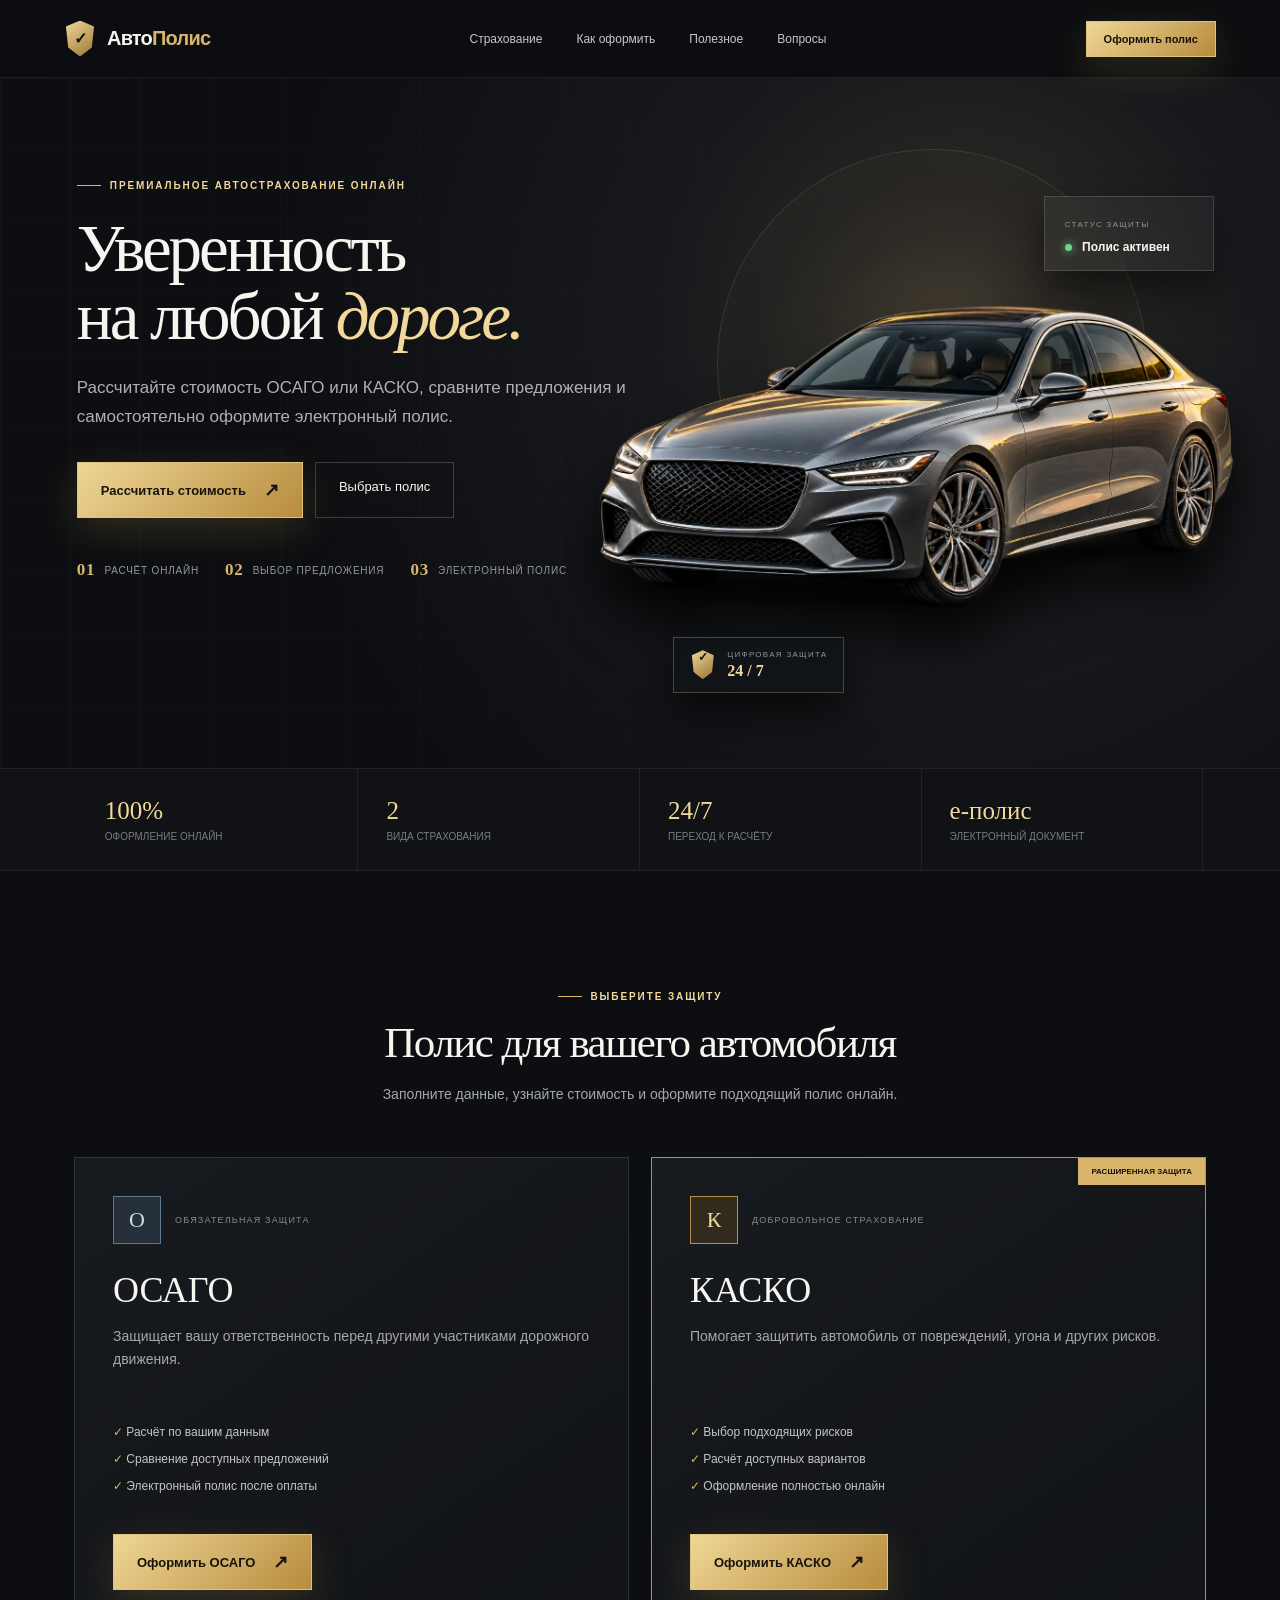
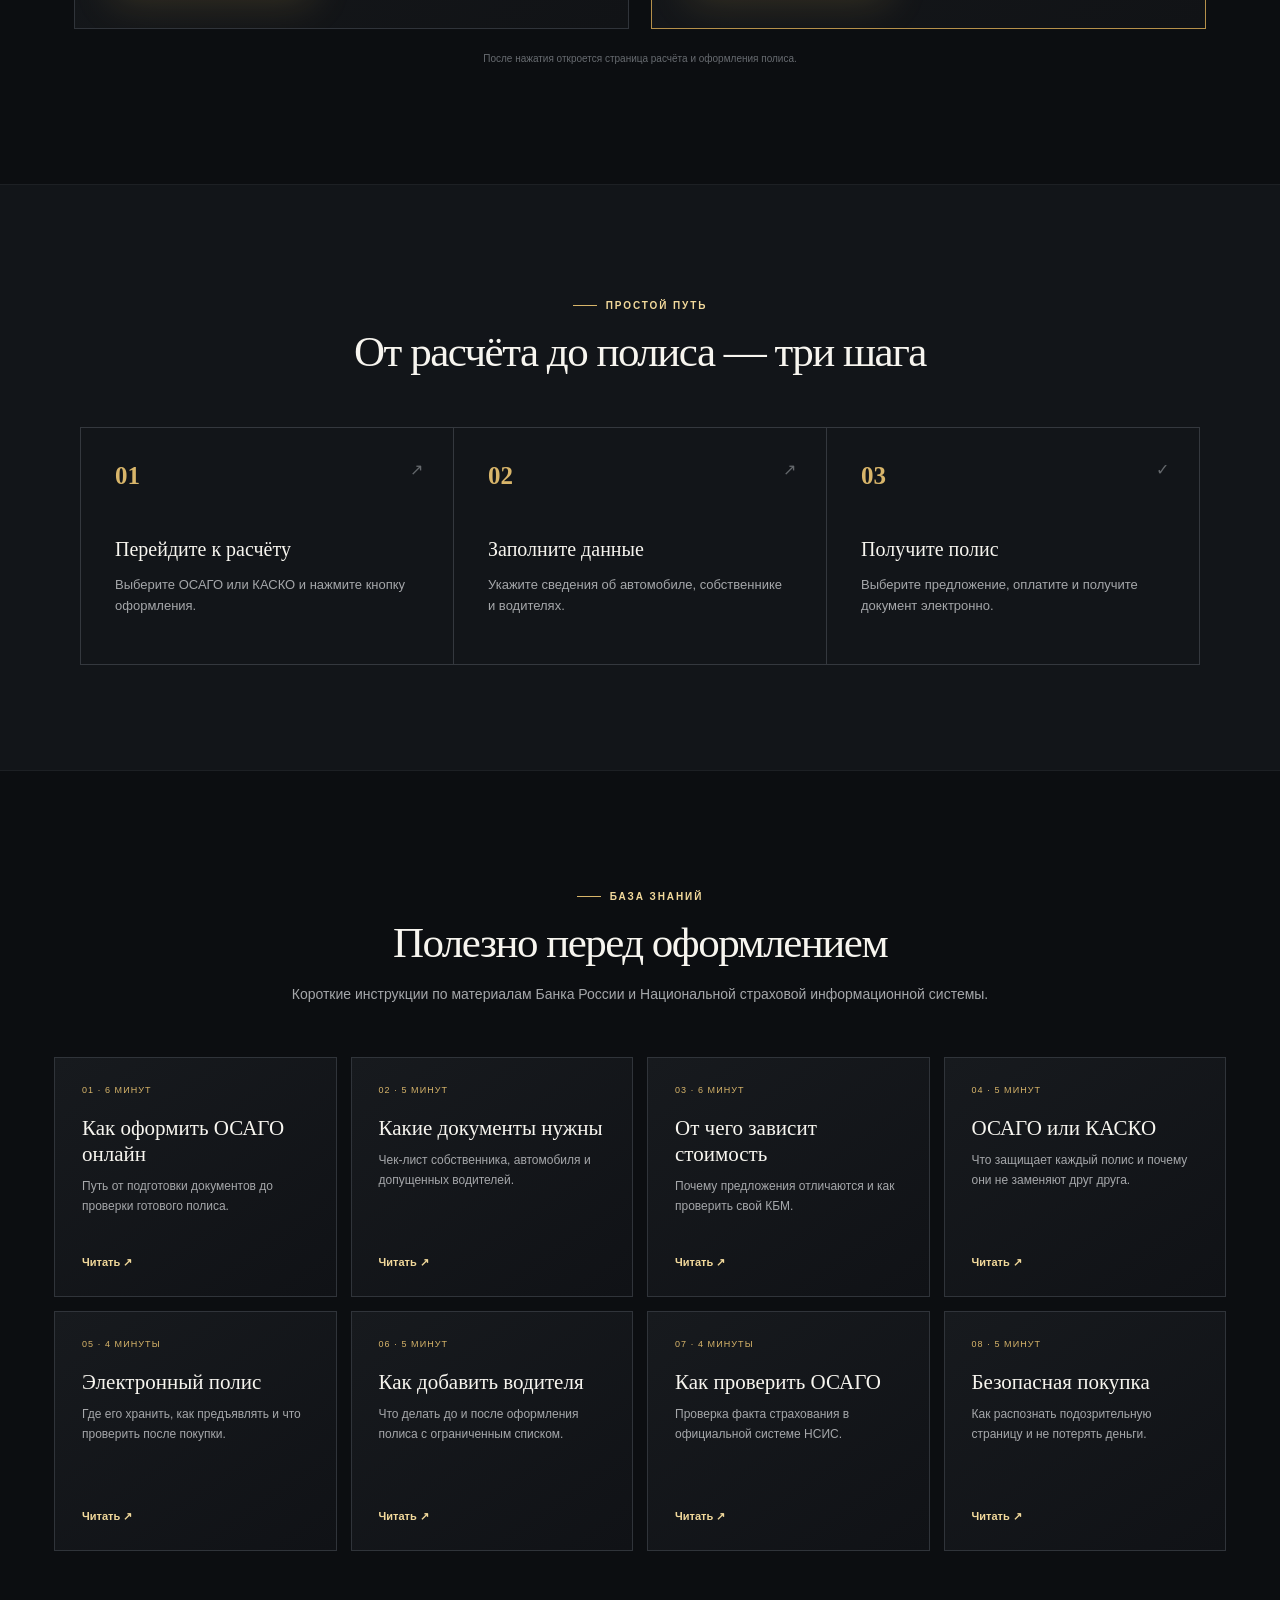
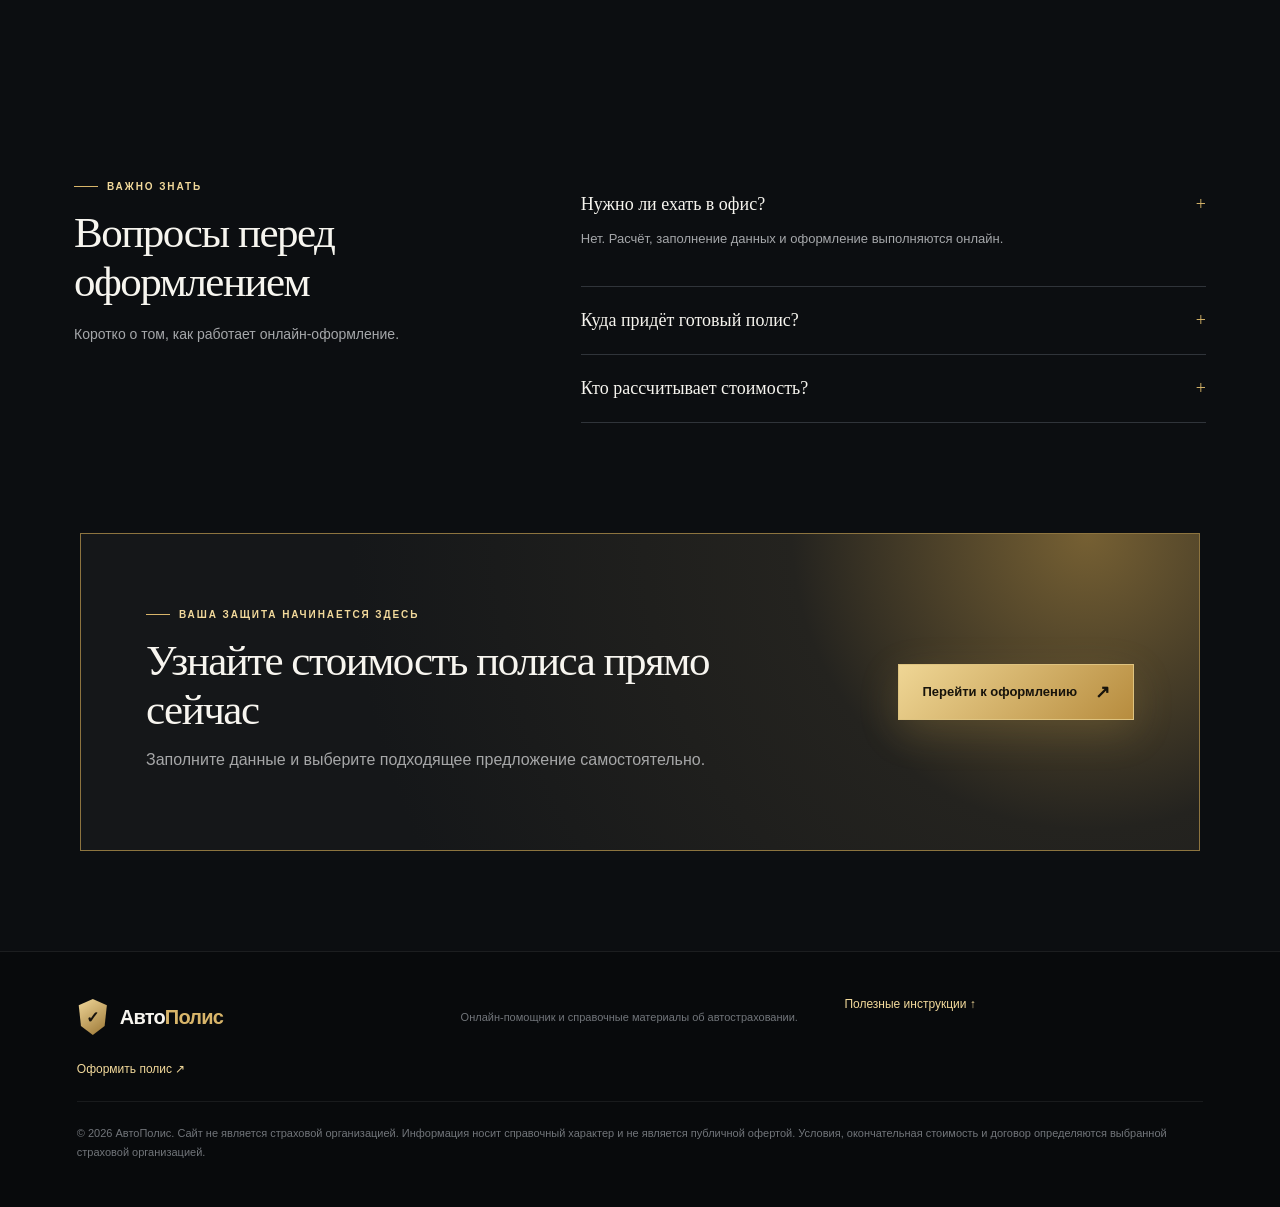
==== commit 3a257ae8: "Исправить формулировки на сайте" ====
--- a/index.html
+++ b/index.html
@@ -19,10 +19,10 @@
 <body>
 <main>
   <header><a class="brand" href="#top"><span class="shield">✓</span><b>Авто<span>Полис</span></b></a><nav><a href="#choose">Страхование</a><a href="#how">Как оформить</a><a href="#guides">Полезное</a><a href="#faq">Вопросы</a></nav><a class="button compact partner" href="#">Оформить полис</a></header>
-  <section class="hero" id="top"><div class="heroCopy"><p class="eyebrow"><i></i> ПРЕМИАЛЬНОЕ АВТОСТРАХОВАНИЕ ОНЛАЙН</p><h1>Уверенность<br>на каждой <em>дороге.</em></h1><p class="lead">Рассчитайте стоимость ОСАГО или КАСКО, сравните предложения и самостоятельно оформите электронный полис.</p><div class="actions"><a class="button partner" href="#">Рассчитать стоимость <span>↗</span></a><a class="ghost" href="#choose">Выбрать полис</a></div><div class="trust"><span><b>01</b> Расчёт онлайн</span><span><b>02</b> Выбор предложения</span><span><b>03</b> Электронный полис</span></div></div>
+  <section class="hero" id="top"><div class="heroCopy"><p class="eyebrow"><i></i> ПРЕМИАЛЬНОЕ АВТОСТРАХОВАНИЕ ОНЛАЙН</p><h1>Уверенность<br>на любой <em>дороге.</em></h1><p class="lead">Рассчитайте стоимость ОСАГО или КАСКО, сравните предложения и самостоятельно оформите электронный полис.</p><div class="actions"><a class="button partner" href="#">Рассчитать стоимость <span>↗</span></a><a class="ghost" href="#choose">Выбрать полис</a></div><div class="trust"><span><b>01</b> Расчёт онлайн</span><span><b>02</b> Выбор предложения</span><span><b>03</b> Электронный полис</span></div></div>
     <div class="scene" aria-label="Реалистичный премиальный автомобиль под защитой"><div class="halo"></div><div class="glassCard"><small>СТАТУС ЗАЩИТЫ</small><b><i></i> Полис активен</b></div><img class="heroCar" src="./realistic-premium-car.webp" alt="Серебристый премиальный автомобиль"><div class="floor"></div><div class="badge3d"><span class="shield">✓</span><span><small>ЦИФРОВАЯ ЗАЩИТА</small><b>24 / 7</b></span></div></div></section>
   <section class="metrics"><div><strong>100%</strong><span>оформление онлайн</span></div><div><strong>2</strong><span>вида страхования</span></div><div><strong>24/7</strong><span>переход к расчёту</span></div><div><strong>e‑полис</strong><span>электронный документ</span></div></section>
-  <section class="section" id="choose"><div class="sectionHead"><p class="eyebrow"><i></i> ВЫБЕРИТЕ ЗАЩИТУ</p><h2>Полис под ваш автомобиль</h2><p>Один переход — и вы на странице партнёрского сервиса, где можно заполнить данные, узнать стоимость и оформить полис.</p></div><div class="policies"><article><div class="policyTop"><span class="letter">О</span><small>ОБЯЗАТЕЛЬНАЯ ЗАЩИТА</small></div><h3>ОСАГО</h3><p>Защищает вашу ответственность перед другими участниками дорожного движения.</p><ul><li>✓ Расчёт по вашим данным</li><li>✓ Сравнение доступных предложений</li><li>✓ Электронный полис после оплаты</li></ul><a class="button partner" href="#">Оформить ОСАГО <span>↗</span></a></article><article class="accent"><div class="popular">РАСШИРЕННАЯ ЗАЩИТА</div><div class="policyTop"><span class="letter gold">К</span><small>ДОБРОВОЛЬНОЕ СТРАХОВАНИЕ</small></div><h3>КАСКО</h3><p>Помогает защитить автомобиль от повреждений, угона и других рисков.</p><ul><li>✓ Выбор подходящих рисков</li><li>✓ Расчёт доступных вариантов</li><li>✓ Оформление полностью онлайн</li></ul><a class="button partner" href="#">Оформить КАСКО <span>↗</span></a></article></div><p class="redirect">После нажатия вы перейдёте на страницу партнёрского сервиса для расчёта и оформления.</p></section>
+  <section class="section" id="choose"><div class="sectionHead"><p class="eyebrow"><i></i> ВЫБЕРИТЕ ЗАЩИТУ</p><h2>Полис для вашего автомобиля</h2><p>Заполните данные, узнайте стоимость и оформите подходящий полис онлайн.</p></div><div class="policies"><article><div class="policyTop"><span class="letter">О</span><small>ОБЯЗАТЕЛЬНАЯ ЗАЩИТА</small></div><h3>ОСАГО</h3><p>Защищает вашу ответственность перед другими участниками дорожного движения.</p><ul><li>✓ Расчёт по вашим данным</li><li>✓ Сравнение доступных предложений</li><li>✓ Электронный полис после оплаты</li></ul><a class="button partner" href="#">Оформить ОСАГО <span>↗</span></a></article><article class="accent"><div class="popular">РАСШИРЕННАЯ ЗАЩИТА</div><div class="policyTop"><span class="letter gold">К</span><small>ДОБРОВОЛЬНОЕ СТРАХОВАНИЕ</small></div><h3>КАСКО</h3><p>Помогает защитить автомобиль от повреждений, угона и других рисков.</p><ul><li>✓ Выбор подходящих рисков</li><li>✓ Расчёт доступных вариантов</li><li>✓ Оформление полностью онлайн</li></ul><a class="button partner" href="#">Оформить КАСКО <span>↗</span></a></article></div><p class="redirect">После нажатия откроется страница расчёта и оформления полиса.</p></section>
   <section class="how" id="how"><div class="sectionHead"><p class="eyebrow"><i></i> ПРОСТОЙ ПУТЬ</p><h2>От расчёта до полиса — три шага</h2></div><div class="steps"><article><b>01</b><span>↗</span><h3>Перейдите к расчёту</h3><p>Выберите ОСАГО или КАСКО и нажмите кнопку оформления.</p></article><article><b>02</b><span>↗</span><h3>Заполните данные</h3><p>Укажите сведения об автомобиле, собственнике и водителях.</p></article><article><b>03</b><span>✓</span><h3>Получите полис</h3><p>Выберите предложение, оплатите и получите документ электронно.</p></article></div></section>
   <section class="section guides" id="guides"><div class="sectionHead"><p class="eyebrow"><i></i> БАЗА ЗНАНИЙ</p><h2>Полезно перед оформлением</h2><p>Короткие инструкции по материалам Банка России и Национальной страховой информационной системы.</p></div><div class="guidesGrid">
     <a class="guideCard" href="./guides/osago-online.html"><span>01 · 6 минут</span><h3>Как оформить ОСАГО онлайн</h3><p>Путь от подготовки документов до проверки готового полиса.</p><b>Читать ↗</b></a>
@@ -34,9 +34,9 @@
     <a class="guideCard" href="./guides/check-policy.html"><span>07 · 4 минуты</span><h3>Как проверить ОСАГО</h3><p>Проверка факта страхования в официальной системе НСИС.</p><b>Читать ↗</b></a>
     <a class="guideCard" href="./guides/safe-purchase.html"><span>08 · 5 минут</span><h3>Безопасная покупка</h3><p>Как распознать подозрительную страницу и не потерять деньги.</p><b>Читать ↗</b></a>
   </div></section>
-  <section class="section faq" id="faq"><div><p class="eyebrow"><i></i> ВАЖНО ЗНАТЬ</p><h2>Вопросы перед оформлением</h2><p class="sub">Коротко о том, как работает онлайн‑оформление.</p></div><div class="questions"><details open><summary>Нужно ли ехать в офис?<span>+</span></summary><p>Нет. Расчёт, заполнение данных и оформление выполняются онлайн.</p></details><details><summary>Куда придёт готовый полис?<span>+</span></summary><p>Электронный документ направляется по адресу, который вы укажете при оформлении.</p></details><details><summary>Кто рассчитывает стоимость?<span>+</span></summary><p>Расчёт выполняется на странице партнёрского сервиса по введённым вами данным.</p></details></div></section>
+  <section class="section faq" id="faq"><div><p class="eyebrow"><i></i> ВАЖНО ЗНАТЬ</p><h2>Вопросы перед оформлением</h2><p class="sub">Коротко о том, как работает онлайн‑оформление.</p></div><div class="questions"><details open><summary>Нужно ли ехать в офис?<span>+</span></summary><p>Нет. Расчёт, заполнение данных и оформление выполняются онлайн.</p></details><details><summary>Куда придёт готовый полис?<span>+</span></summary><p>Электронный документ направляется по адресу, который вы укажете при оформлении.</p></details><details><summary>Кто рассчитывает стоимость?<span>+</span></summary><p>Расчёт выполняется автоматически по введённым вами данным.</p></details></div></section>
   <section class="cta"><div><p class="eyebrow"><i></i> ВАША ЗАЩИТА НАЧИНАЕТСЯ ЗДЕСЬ</p><h2>Узнайте стоимость полиса прямо сейчас</h2><p>Заполните данные и выберите подходящее предложение самостоятельно.</p></div><a class="button partner" href="#">Перейти к оформлению <span>↗</span></a></section>
-  <footer><a class="brand" href="#top"><span class="shield">✓</span><b>Авто<span>Полис</span></b></a><p>Онлайн‑помощник и справочные материалы об автостраховании.</p><a class="footerLink" href="#guides">Полезные инструкции ↑</a><a class="footerLink partner" href="#">Партнёрский сервис ↗</a><small>© 2026 АвтоПолис. Сайт не является страховой организацией. Информация носит справочный характер и не является публичной офертой. Условия, окончательная стоимость и договор определяются партнёрским сервисом и выбранным страховщиком.</small></footer>
+  <footer><a class="brand" href="#top"><span class="shield">✓</span><b>Авто<span>Полис</span></b></a><p>Онлайн‑помощник и справочные материалы об автостраховании.</p><a class="footerLink" href="#guides">Полезные инструкции ↑</a><a class="footerLink partner" href="#">Оформить полис ↗</a><small>© 2026 АвтоПолис. Сайт не является страховой организацией. Информация носит справочный характер и не является публичной офертой. Условия, окончательная стоимость и договор определяются выбранной страховой организацией.</small></footer>
 </main>
 <script>
   const partner = "https://advt.pro/product/ProductId~01HSTBJGFNFS9CGG90B9HFG1BZ!ExecutorId~01K80CP4HT0QQK7QTY3TNBFFB6!UserId~01K80CP3XBEEBP85TKR6XKBGMY!LegacyUserId~6052585?w_source=menu";
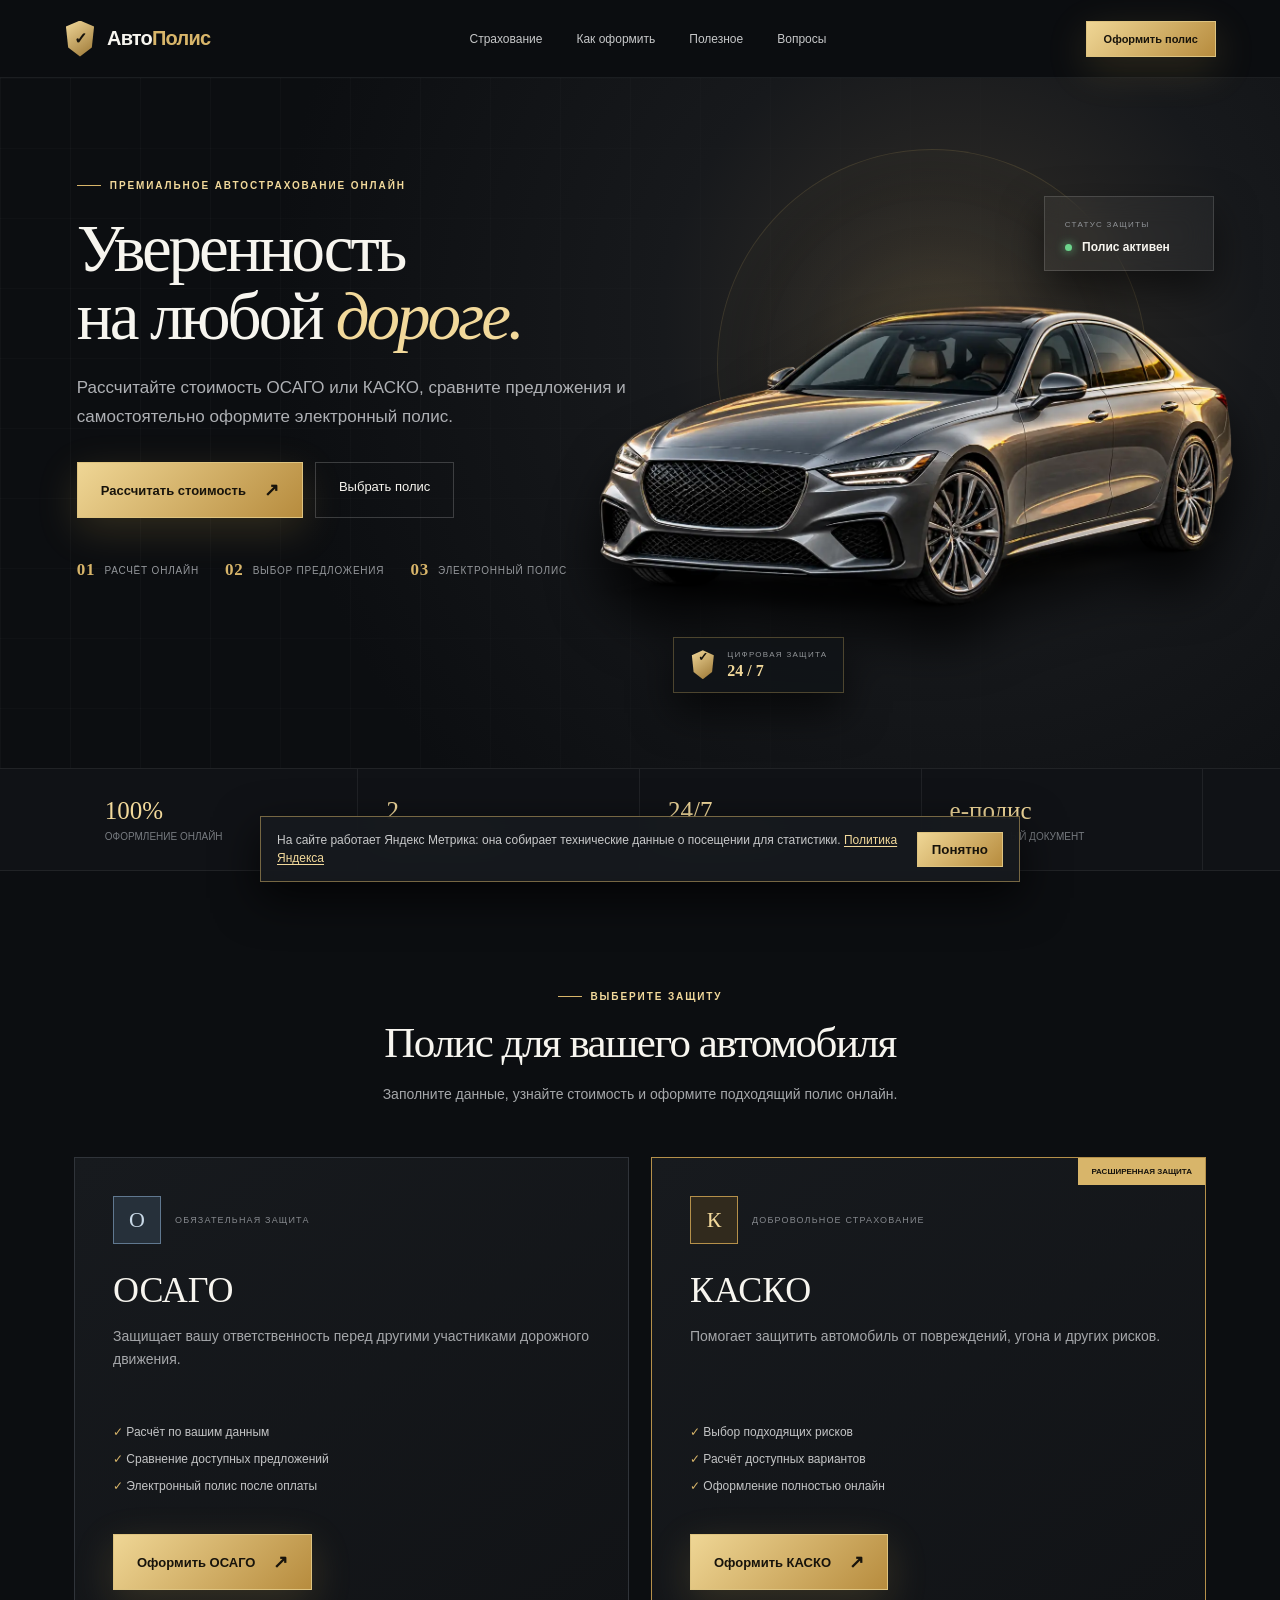
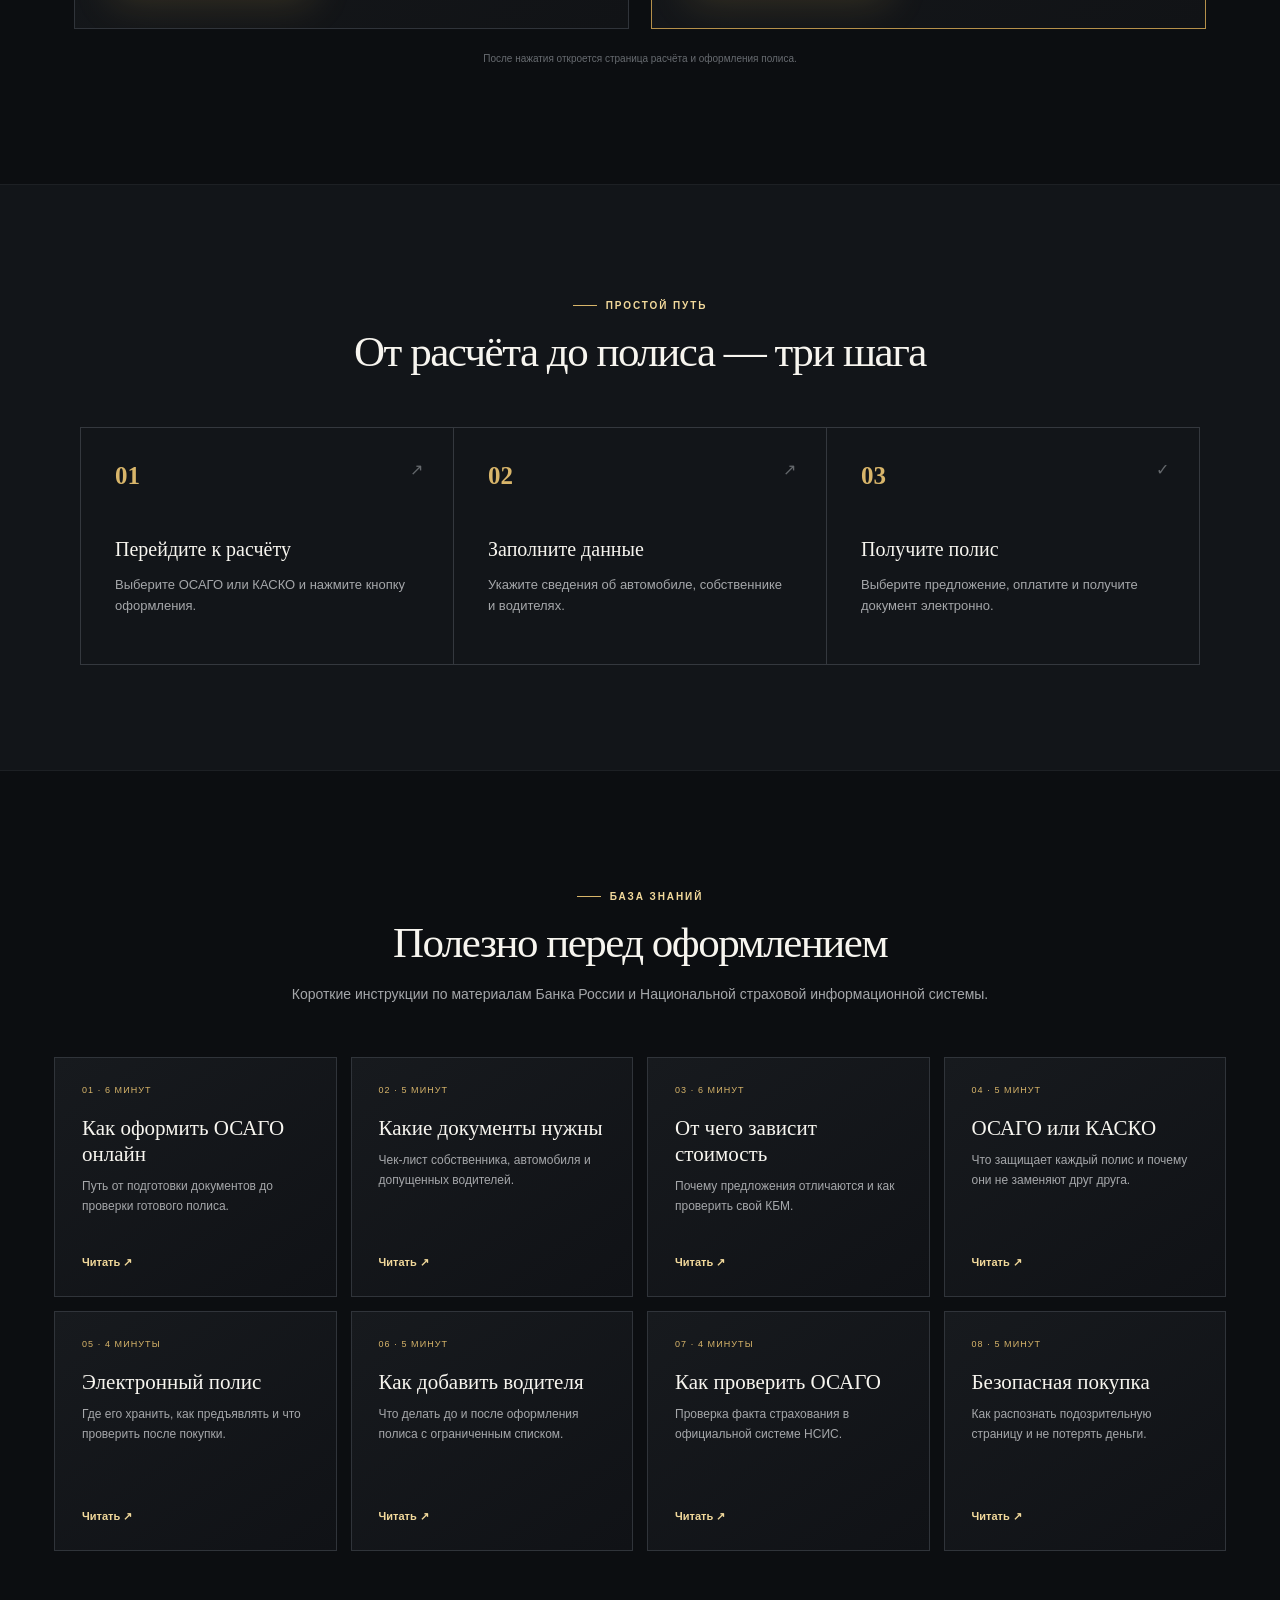
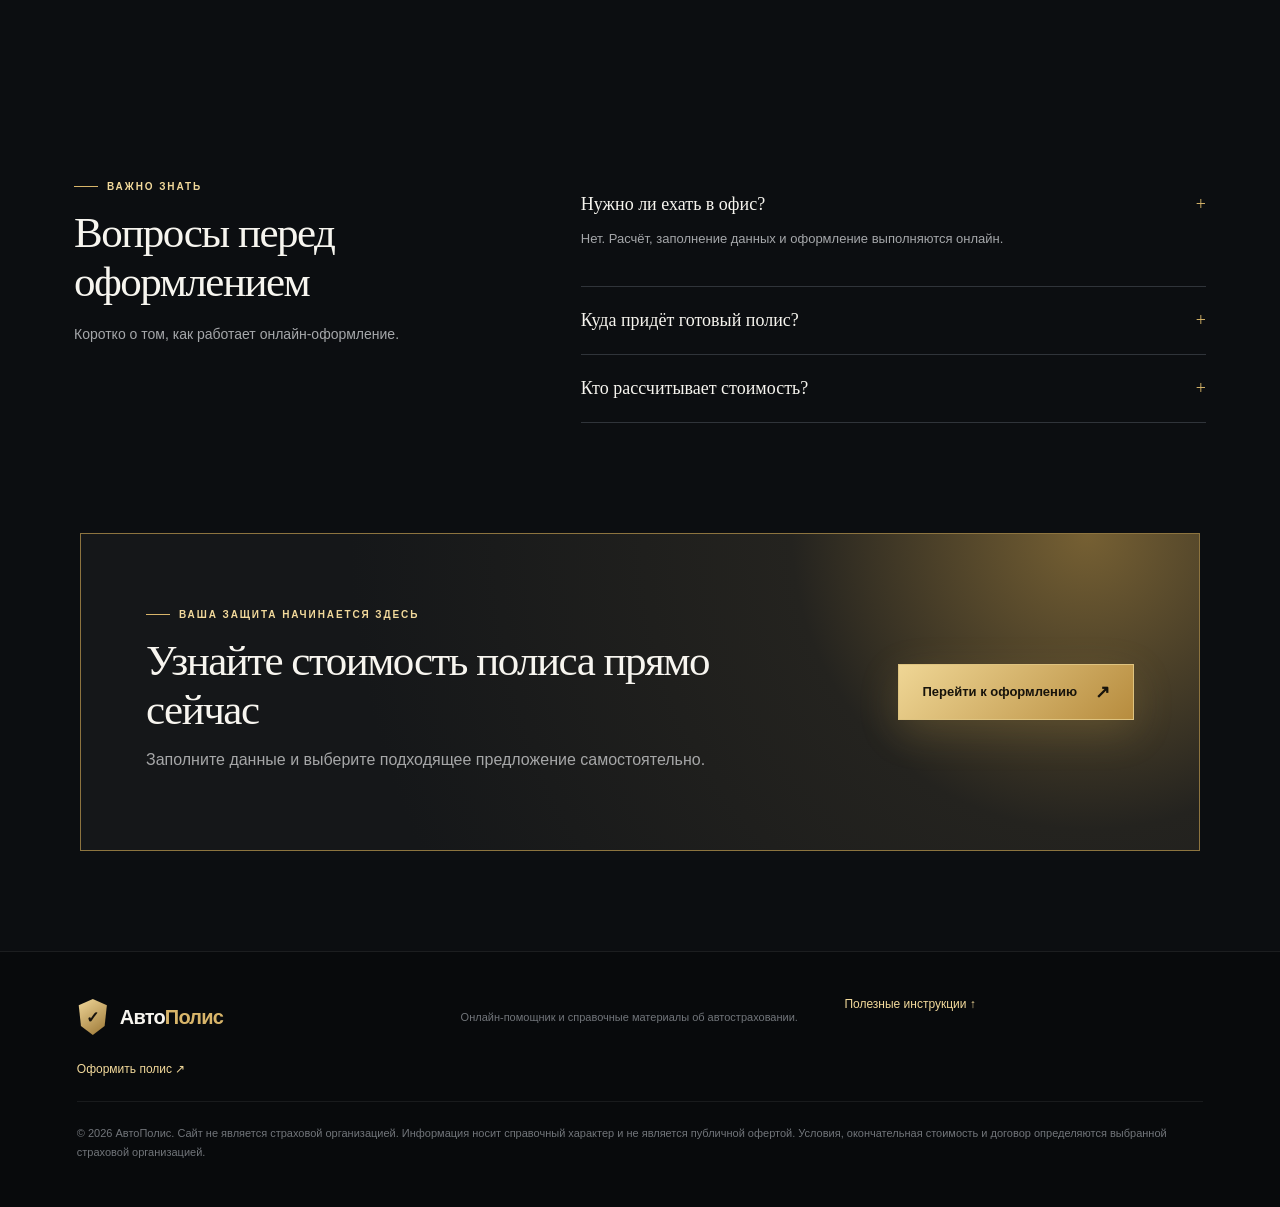
==== commit 407c7eba: "Подключить Яндекс Метрику ко всем страницам" ====
--- a/index.html
+++ b/index.html
@@ -15,6 +15,7 @@
   <meta property="og:url" content="https://rinavl.github.io/avtopolis/">
   <link rel="icon" href="./favicon.svg">
   <link rel="stylesheet" href="./style.css">
+  <script src="./metrika.js"></script>
 </head>
 <body>
 <main>
--- a/style.css
+++ b/style.css
@@ -6,3 +6,4 @@
 .guides{max-width:1220px}.guidesGrid{display:grid;grid-template-columns:repeat(4,1fr);gap:14px}.guideCard{min-height:240px;padding:27px;background:linear-gradient(145deg,#171a1e,#101216);border:1px solid var(--line);display:flex;flex-direction:column;transition:.25s}.guideCard:hover{transform:translateY(-5px);border-color:#d7b76870}.guideCard>span,.readTime,.updated{font-size:9px;letter-spacing:.12em;text-transform:uppercase;color:var(--gold)}.guideCard h3{font-family:Georgia,serif;font-size:21px;font-weight:500;line-height:1.25;margin:20px 0 10px}.guideCard p{color:var(--muted);font-size:12px;line-height:1.65;margin:0}.guideCard b{font-size:11px;color:var(--gold2);margin-top:auto;padding-top:24px}.articlePage{min-height:100vh;background:radial-gradient(circle at 80% 10%,#2b2924,#111316 35%,#0c0e11 70%)}.articleHeader{position:sticky;top:0}.articleHeader nav{margin-left:auto;margin-right:30px}.articleHero{max-width:980px;margin:auto;padding:85px 24px 52px}.breadcrumbs{font-size:10px;color:#7f8388;display:flex;gap:8px;flex-wrap:wrap;margin-bottom:32px}.breadcrumbs a{color:var(--gold)}.articleHero h1{font-size:54px;max-width:850px}.articleHero .lead{max-width:780px}.articleMeta{display:flex;gap:18px;align-items:center;margin-top:27px}.articleBody{max-width:820px;margin:0 auto;padding:10px 24px 100px;color:#d0d1d2}.articleBody h2{font-family:Georgia,serif;font-size:32px;font-weight:500;color:var(--ink);margin:55px 0 18px}.articleBody h3{font-family:Georgia,serif;font-size:21px;font-weight:500;color:var(--ink);margin:33px 0 12px}.articleBody p,.articleBody li{font-size:16px;line-height:1.8;color:#b8babd}.articleBody ul,.articleBody ol{padding-left:24px}.articleBody li{margin:9px 0}.articleBody a{color:var(--gold2);text-decoration:underline;text-underline-offset:3px}.callout{margin:32px 0;padding:24px;border-left:3px solid var(--gold);background:#d8b56a0c;color:#d6d2c8}.checklist{list-style:none!important;padding:0!important}.checklist li{padding:14px 17px 14px 45px;background:#15181c;border:1px solid #2d3136;position:relative;margin:8px 0}.checklist li:before{content:"✓";position:absolute;left:17px;color:var(--gold);font-weight:bold}.articleCta{margin:55px 0;padding:38px;background:radial-gradient(circle at 100% 0,#766033,#24231f 32%,#151719 75%);border:1px solid #8d743f}.articleCta h2{margin:0 0 12px}.articleCta p{margin:0 0 24px}.sources{margin-top:58px;border-top:1px solid var(--line);padding-top:24px}.sources h2{font-size:23px;margin-top:0}.sources li,.sources p{font-size:12px;color:#888c91}.articleNav{display:grid;grid-template-columns:1fr 1fr;gap:12px;margin-top:45px}.articleNav a{padding:18px;border:1px solid var(--line);text-decoration:none;font-size:12px}.articleNav a:last-child{text-align:right}.articleFooter{grid-template-columns:1fr 1fr}.articleFooter small{grid-column:1/-1}.sourceDate{font-size:11px;color:#777b80}.visuallyHidden{position:absolute!important;width:1px;height:1px;padding:0;margin:-1px;overflow:hidden;clip:rect(0,0,0,0);white-space:nowrap;border:0}
 @media(max-width:900px){.guidesGrid{grid-template-columns:repeat(2,1fr)}}
 @media(max-width:600px){.guidesGrid{grid-template-columns:1fr}.guideCard{min-height:200px}.articleHero{padding:58px 18px 35px}.articleHero h1{font-size:40px}.articleBody{padding:5px 18px 70px}.articleBody h2{font-size:28px}.articleBody p,.articleBody li{font-size:15px}.articleCta{padding:28px 20px}.articleNav{grid-template-columns:1fr}.articleNav a:last-child{text-align:left}.articleMeta{align-items:flex-start;flex-direction:column;gap:8px}}
+.metrikaNotice{position:fixed;z-index:1000;left:18px;right:18px;bottom:18px;max-width:760px;margin:auto;padding:14px 16px;display:flex;align-items:center;justify-content:space-between;gap:18px;background:#171a1ef2;border:1px solid #d8b56a80;box-shadow:0 16px 45px #000b;color:#c8c9ca;font-size:12px;line-height:1.5;backdrop-filter:blur(14px)}.metrikaNotice a{color:var(--gold2);text-decoration:underline;text-underline-offset:2px}.metrikaNotice button{flex:0 0 auto;border:1px solid #dec37f;background:linear-gradient(135deg,#efd695,#b78c3e);color:#17130b;padding:9px 14px;font-weight:800;cursor:pointer}@media(max-width:600px){.metrikaNotice{align-items:flex-start;bottom:10px;left:10px;right:10px;font-size:11px}.metrikaNotice button{padding:8px 10px}}
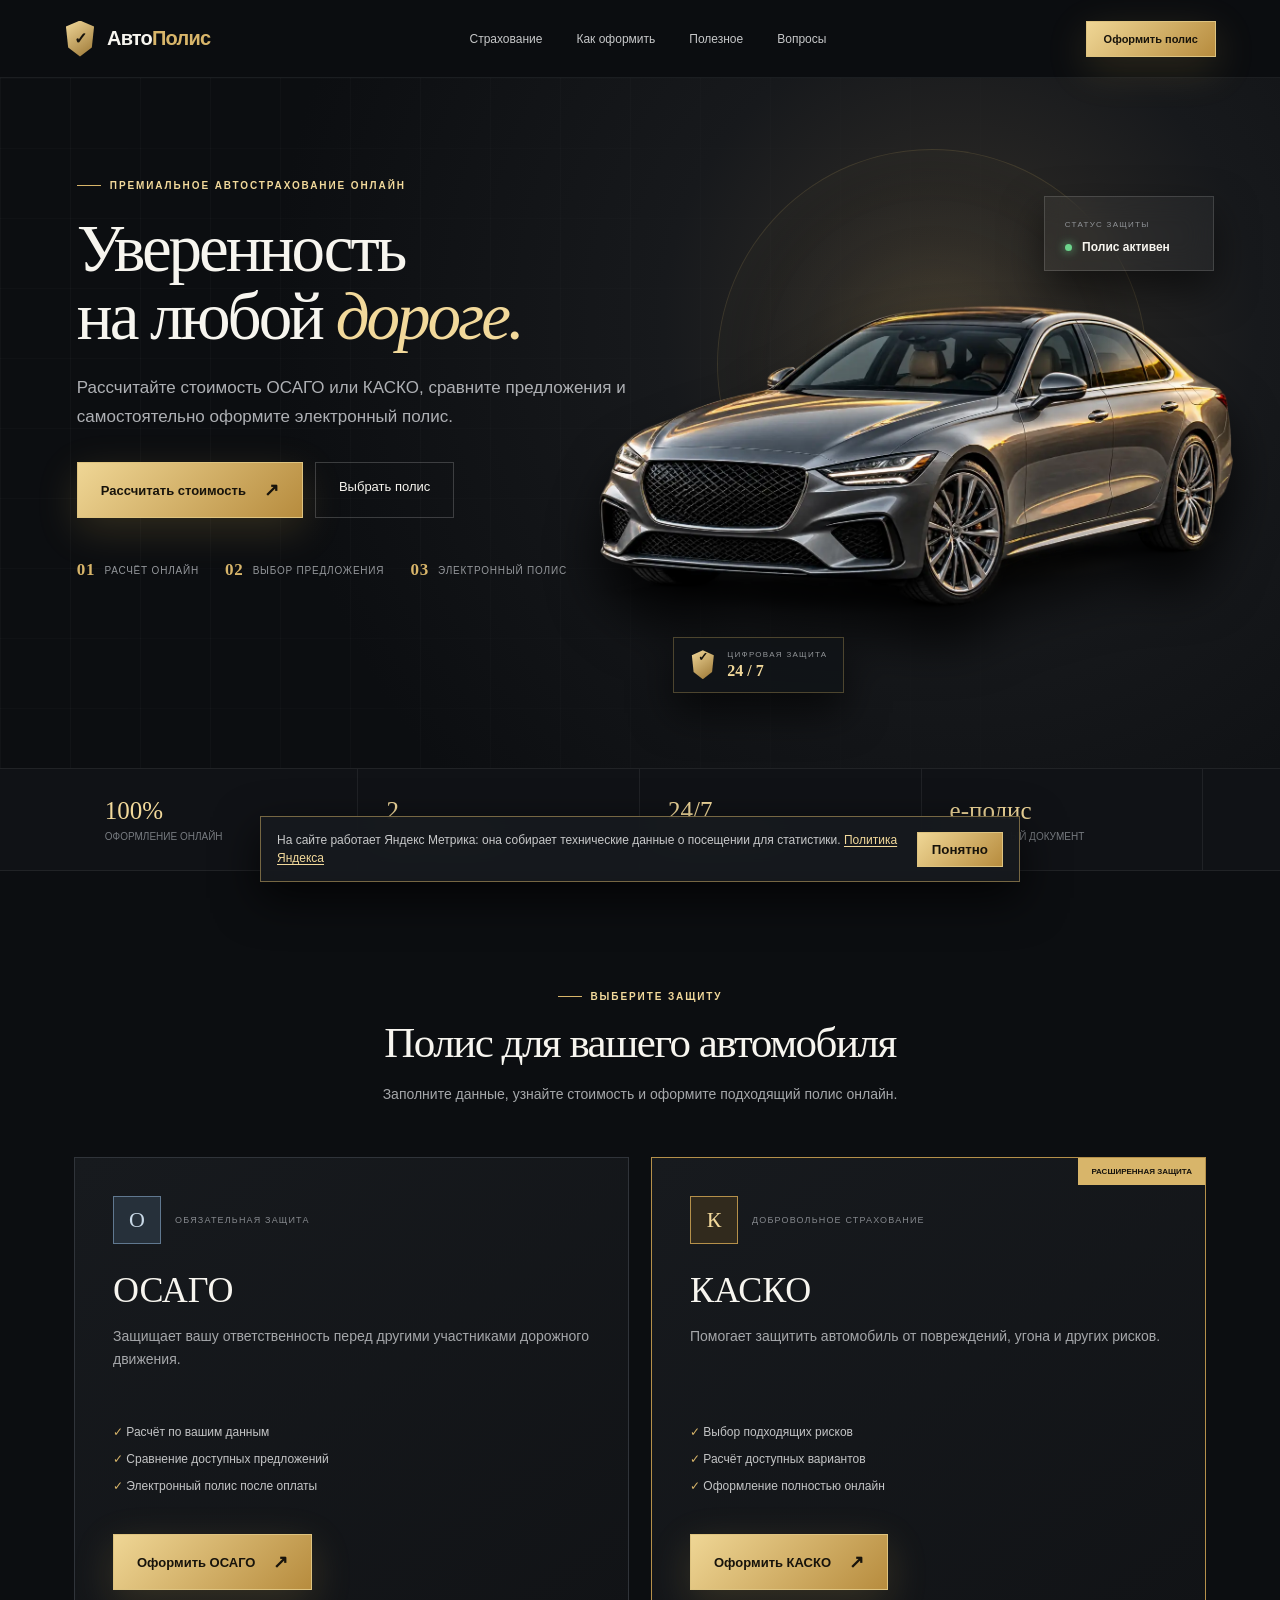
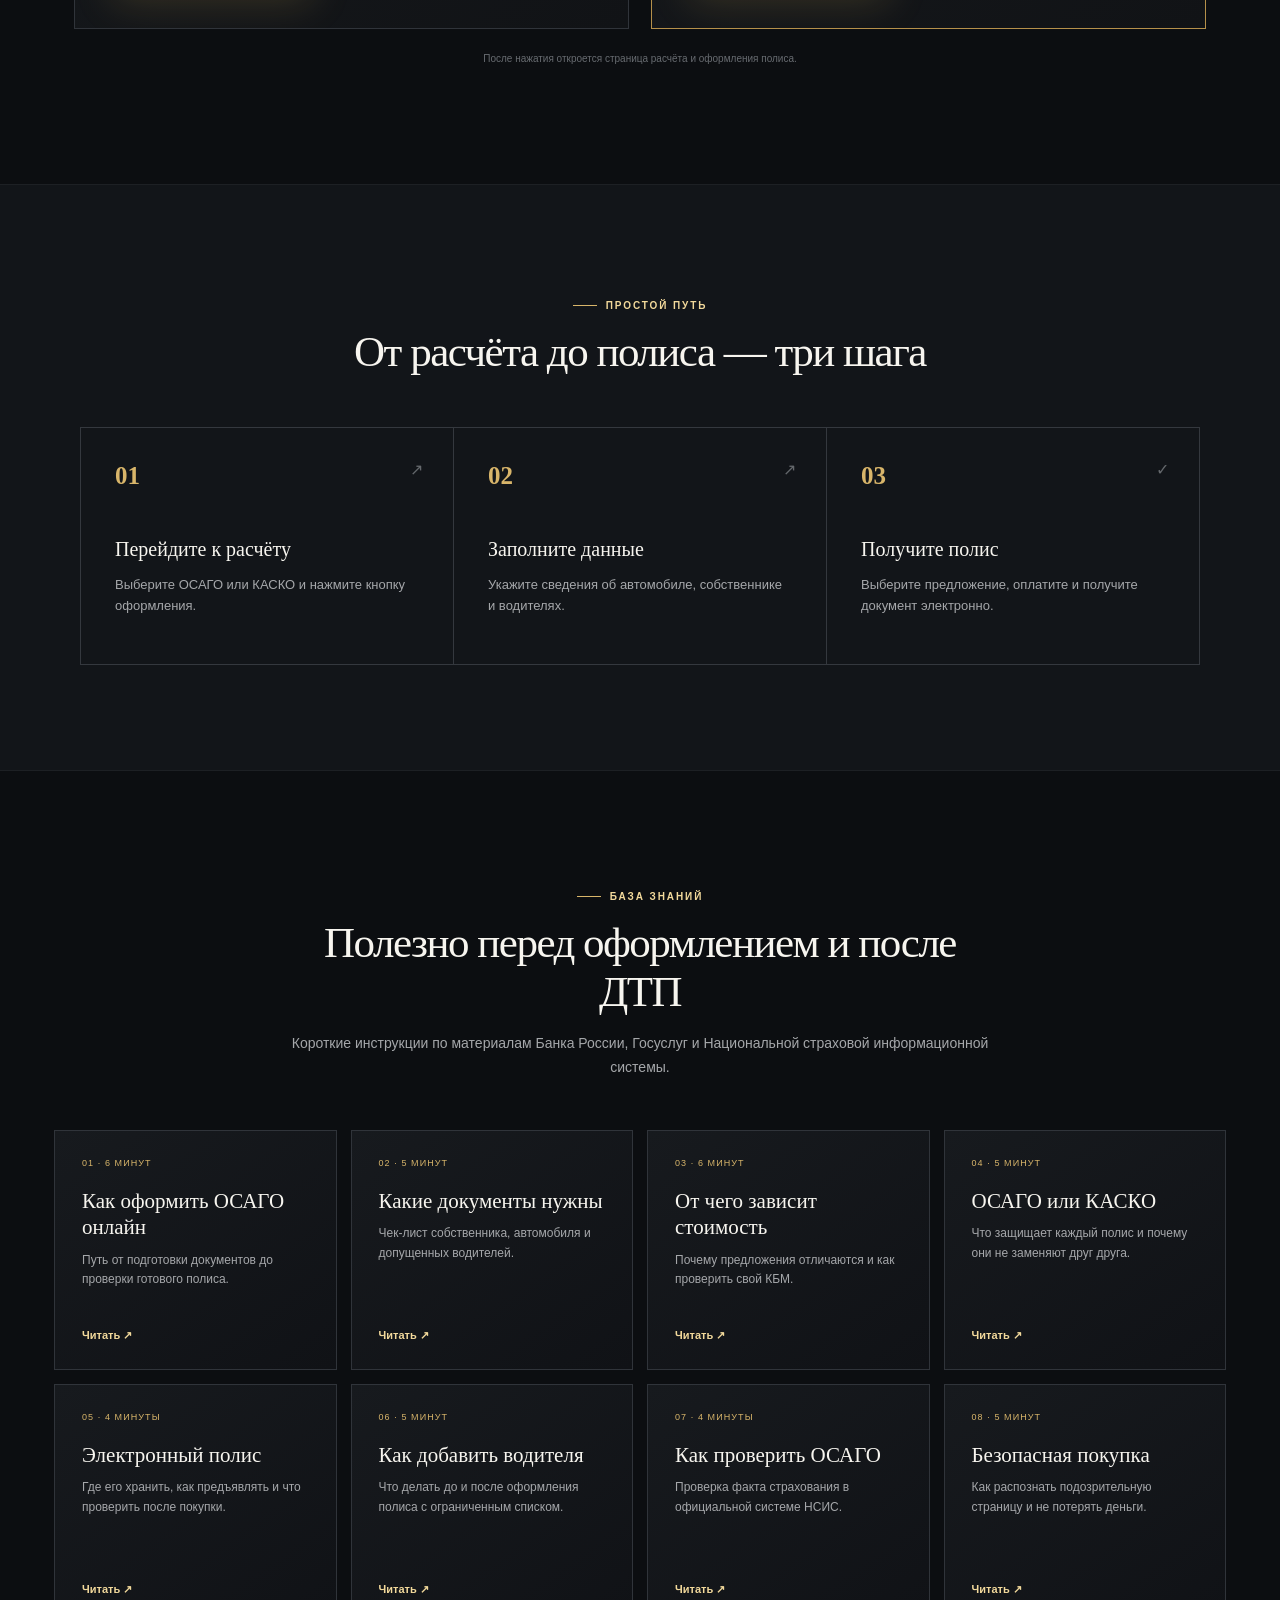
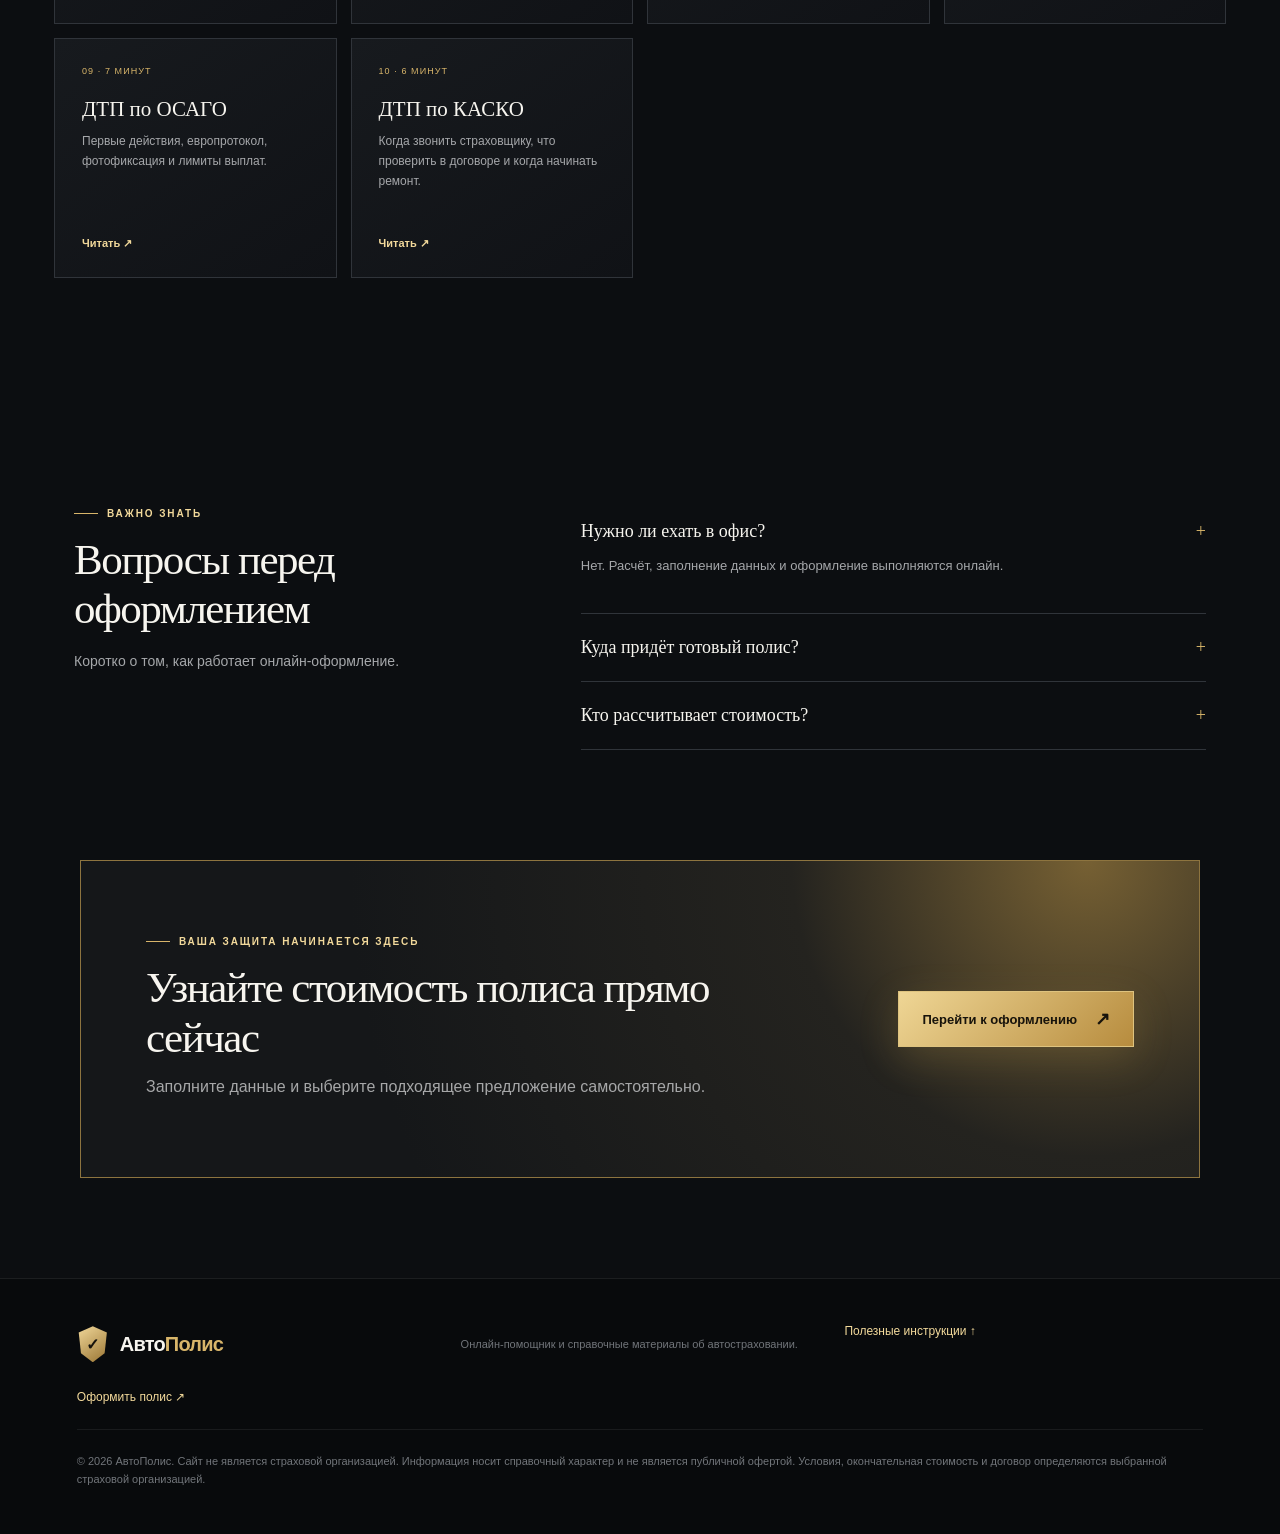
==== commit b02ccc9a: "Add ДТП ОСАГО and КАСКО guides to homepage" ====
--- a/index.html
+++ b/index.html
@@ -25,7 +25,7 @@
   <section class="metrics"><div><strong>100%</strong><span>оформление онлайн</span></div><div><strong>2</strong><span>вида страхования</span></div><div><strong>24/7</strong><span>переход к расчёту</span></div><div><strong>e‑полис</strong><span>электронный документ</span></div></section>
   <section class="section" id="choose"><div class="sectionHead"><p class="eyebrow"><i></i> ВЫБЕРИТЕ ЗАЩИТУ</p><h2>Полис для вашего автомобиля</h2><p>Заполните данные, узнайте стоимость и оформите подходящий полис онлайн.</p></div><div class="policies"><article><div class="policyTop"><span class="letter">О</span><small>ОБЯЗАТЕЛЬНАЯ ЗАЩИТА</small></div><h3>ОСАГО</h3><p>Защищает вашу ответственность перед другими участниками дорожного движения.</p><ul><li>✓ Расчёт по вашим данным</li><li>✓ Сравнение доступных предложений</li><li>✓ Электронный полис после оплаты</li></ul><a class="button partner" href="#">Оформить ОСАГО <span>↗</span></a></article><article class="accent"><div class="popular">РАСШИРЕННАЯ ЗАЩИТА</div><div class="policyTop"><span class="letter gold">К</span><small>ДОБРОВОЛЬНОЕ СТРАХОВАНИЕ</small></div><h3>КАСКО</h3><p>Помогает защитить автомобиль от повреждений, угона и других рисков.</p><ul><li>✓ Выбор подходящих рисков</li><li>✓ Расчёт доступных вариантов</li><li>✓ Оформление полностью онлайн</li></ul><a class="button partner" href="#">Оформить КАСКО <span>↗</span></a></article></div><p class="redirect">После нажатия откроется страница расчёта и оформления полиса.</p></section>
   <section class="how" id="how"><div class="sectionHead"><p class="eyebrow"><i></i> ПРОСТОЙ ПУТЬ</p><h2>От расчёта до полиса — три шага</h2></div><div class="steps"><article><b>01</b><span>↗</span><h3>Перейдите к расчёту</h3><p>Выберите ОСАГО или КАСКО и нажмите кнопку оформления.</p></article><article><b>02</b><span>↗</span><h3>Заполните данные</h3><p>Укажите сведения об автомобиле, собственнике и водителях.</p></article><article><b>03</b><span>✓</span><h3>Получите полис</h3><p>Выберите предложение, оплатите и получите документ электронно.</p></article></div></section>
-  <section class="section guides" id="guides"><div class="sectionHead"><p class="eyebrow"><i></i> БАЗА ЗНАНИЙ</p><h2>Полезно перед оформлением</h2><p>Короткие инструкции по материалам Банка России и Национальной страховой информационной системы.</p></div><div class="guidesGrid">
+  <section class="section guides" id="guides"><div class="sectionHead"><p class="eyebrow"><i></i> БАЗА ЗНАНИЙ</p><h2>Полезно перед оформлением и после ДТП</h2><p>Короткие инструкции по материалам Банка России, Госуслуг и Национальной страховой информационной системы.</p></div><div class="guidesGrid">
     <a class="guideCard" href="./guides/osago-online.html"><span>01 · 6 минут</span><h3>Как оформить ОСАГО онлайн</h3><p>Путь от подготовки документов до проверки готового полиса.</p><b>Читать ↗</b></a>
     <a class="guideCard" href="./guides/documents-for-osago.html"><span>02 · 5 минут</span><h3>Какие документы нужны</h3><p>Чек-лист собственника, автомобиля и допущенных водителей.</p><b>Читать ↗</b></a>
     <a class="guideCard" href="./guides/osago-price.html"><span>03 · 6 минут</span><h3>От чего зависит стоимость</h3><p>Почему предложения отличаются и как проверить свой КБМ.</p><b>Читать ↗</b></a>
@@ -34,6 +34,8 @@
     <a class="guideCard" href="./guides/add-driver.html"><span>06 · 5 минут</span><h3>Как добавить водителя</h3><p>Что делать до и после оформления полиса с ограниченным списком.</p><b>Читать ↗</b></a>
     <a class="guideCard" href="./guides/check-policy.html"><span>07 · 4 минуты</span><h3>Как проверить ОСАГО</h3><p>Проверка факта страхования в официальной системе НСИС.</p><b>Читать ↗</b></a>
     <a class="guideCard" href="./guides/safe-purchase.html"><span>08 · 5 минут</span><h3>Безопасная покупка</h3><p>Как распознать подозрительную страницу и не потерять деньги.</p><b>Читать ↗</b></a>
+    <a class="guideCard" href="./guides/accident-osago.html"><span>09 · 7 минут</span><h3>ДТП по ОСАГО</h3><p>Первые действия, европротокол, фотофиксация и лимиты выплат.</p><b>Читать ↗</b></a>
+    <a class="guideCard" href="./guides/accident-kasko.html"><span>10 · 6 минут</span><h3>ДТП по КАСКО</h3><p>Когда звонить страховщику, что проверить в договоре и когда начинать ремонт.</p><b>Читать ↗</b></a>
   </div></section>
   <section class="section faq" id="faq"><div><p class="eyebrow"><i></i> ВАЖНО ЗНАТЬ</p><h2>Вопросы перед оформлением</h2><p class="sub">Коротко о том, как работает онлайн‑оформление.</p></div><div class="questions"><details open><summary>Нужно ли ехать в офис?<span>+</span></summary><p>Нет. Расчёт, заполнение данных и оформление выполняются онлайн.</p></details><details><summary>Куда придёт готовый полис?<span>+</span></summary><p>Электронный документ направляется по адресу, который вы укажете при оформлении.</p></details><details><summary>Кто рассчитывает стоимость?<span>+</span></summary><p>Расчёт выполняется автоматически по введённым вами данным.</p></details></div></section>
   <section class="cta"><div><p class="eyebrow"><i></i> ВАША ЗАЩИТА НАЧИНАЕТСЯ ЗДЕСЬ</p><h2>Узнайте стоимость полиса прямо сейчас</h2><p>Заполните данные и выберите подходящее предложение самостоятельно.</p></div><a class="button partner" href="#">Перейти к оформлению <span>↗</span></a></section>
@@ -47,4 +49,4 @@
 {"@context":"https://schema.org","@type":"WebSite","name":"АвтоПолис","url":"https://rinavl.github.io/avtopolis/","description":"Справочные материалы и переход к онлайн-оформлению ОСАГО и КАСКО","inLanguage":"ru-RU"}
 </script>
 </body>
-</html>
+</html>
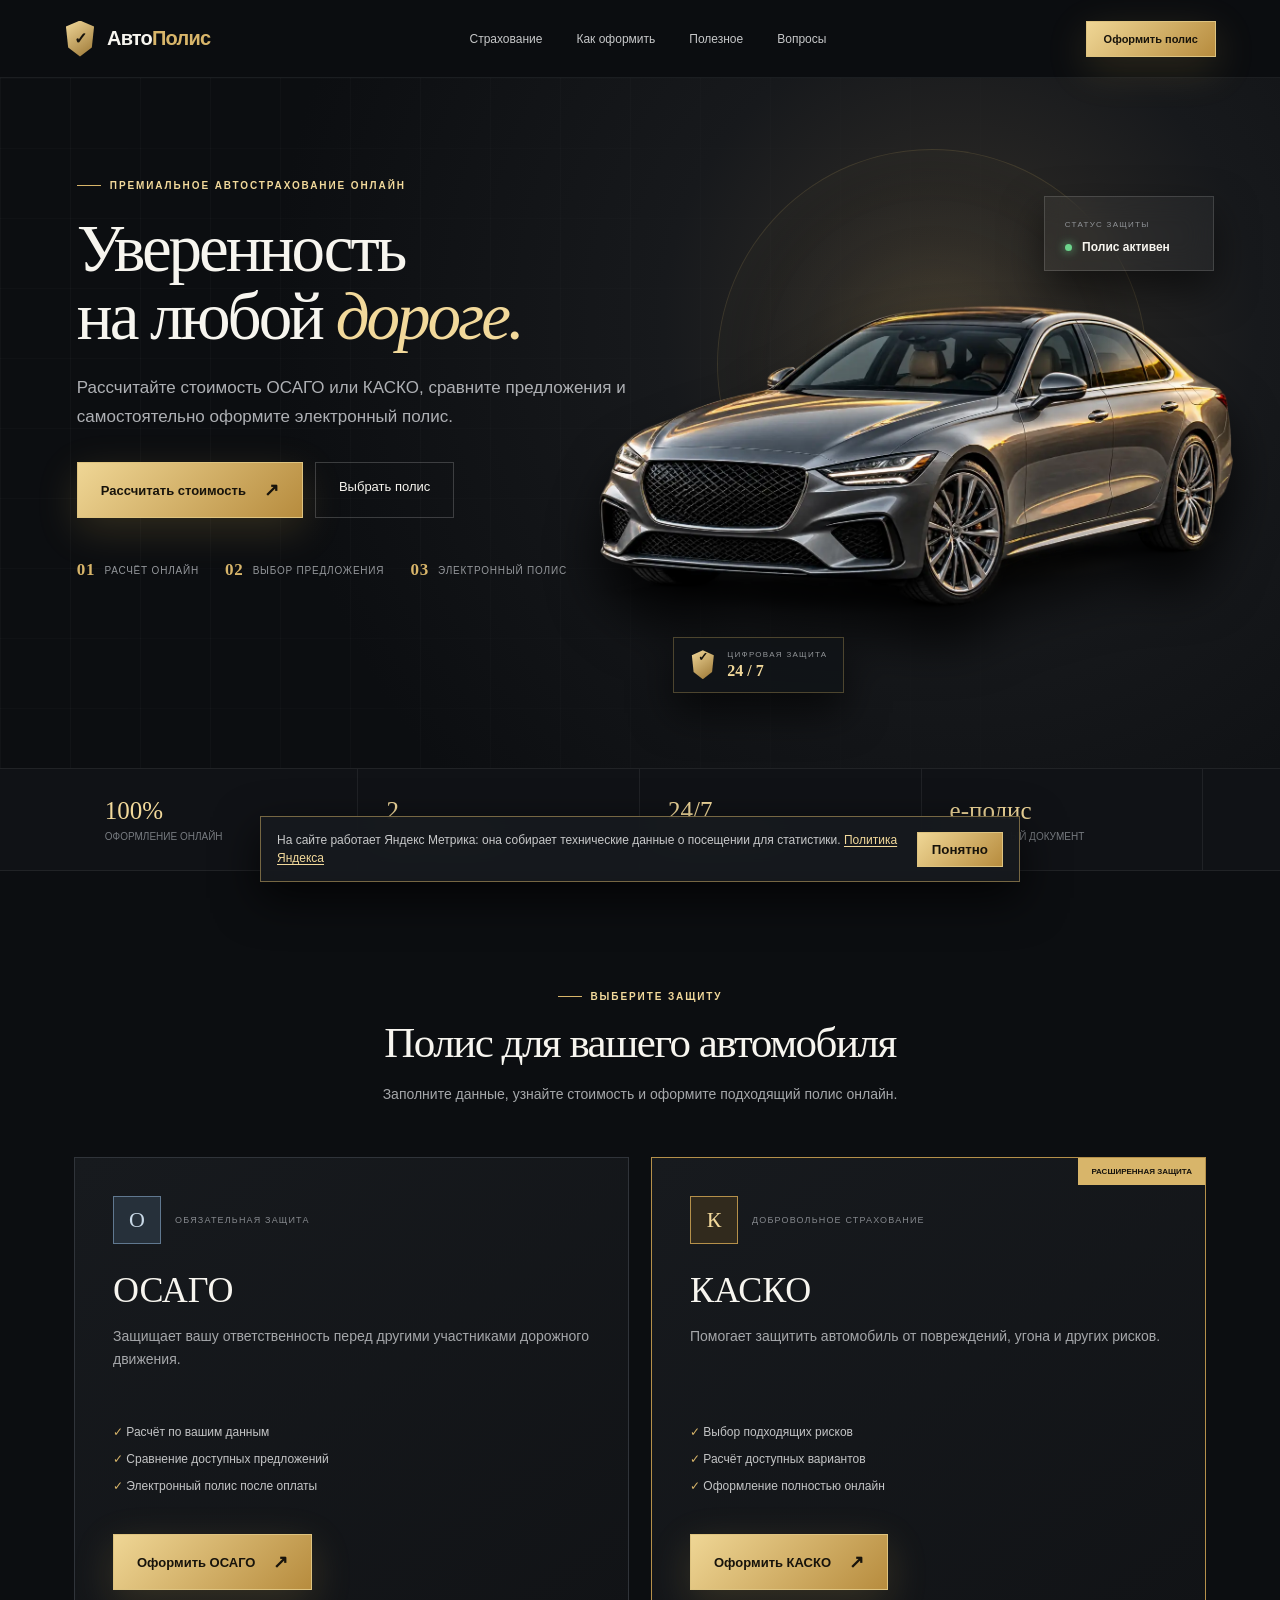
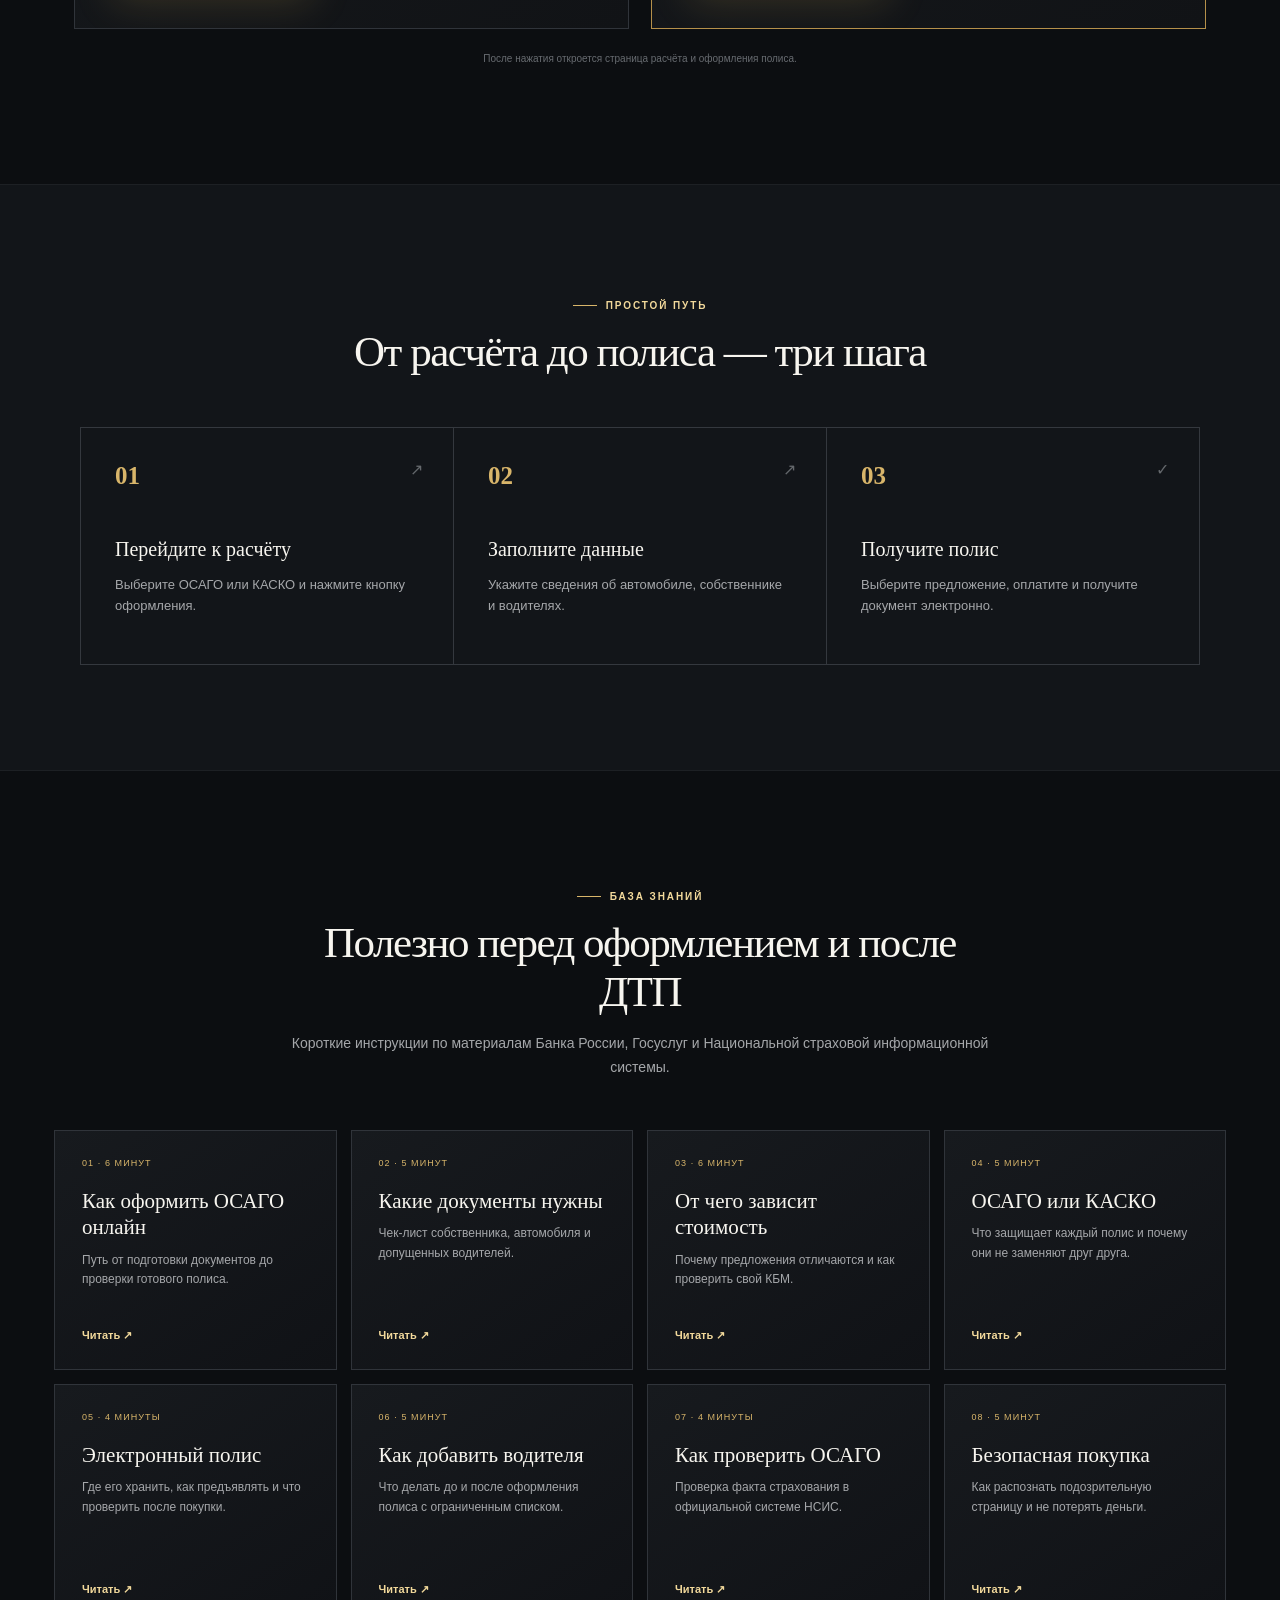
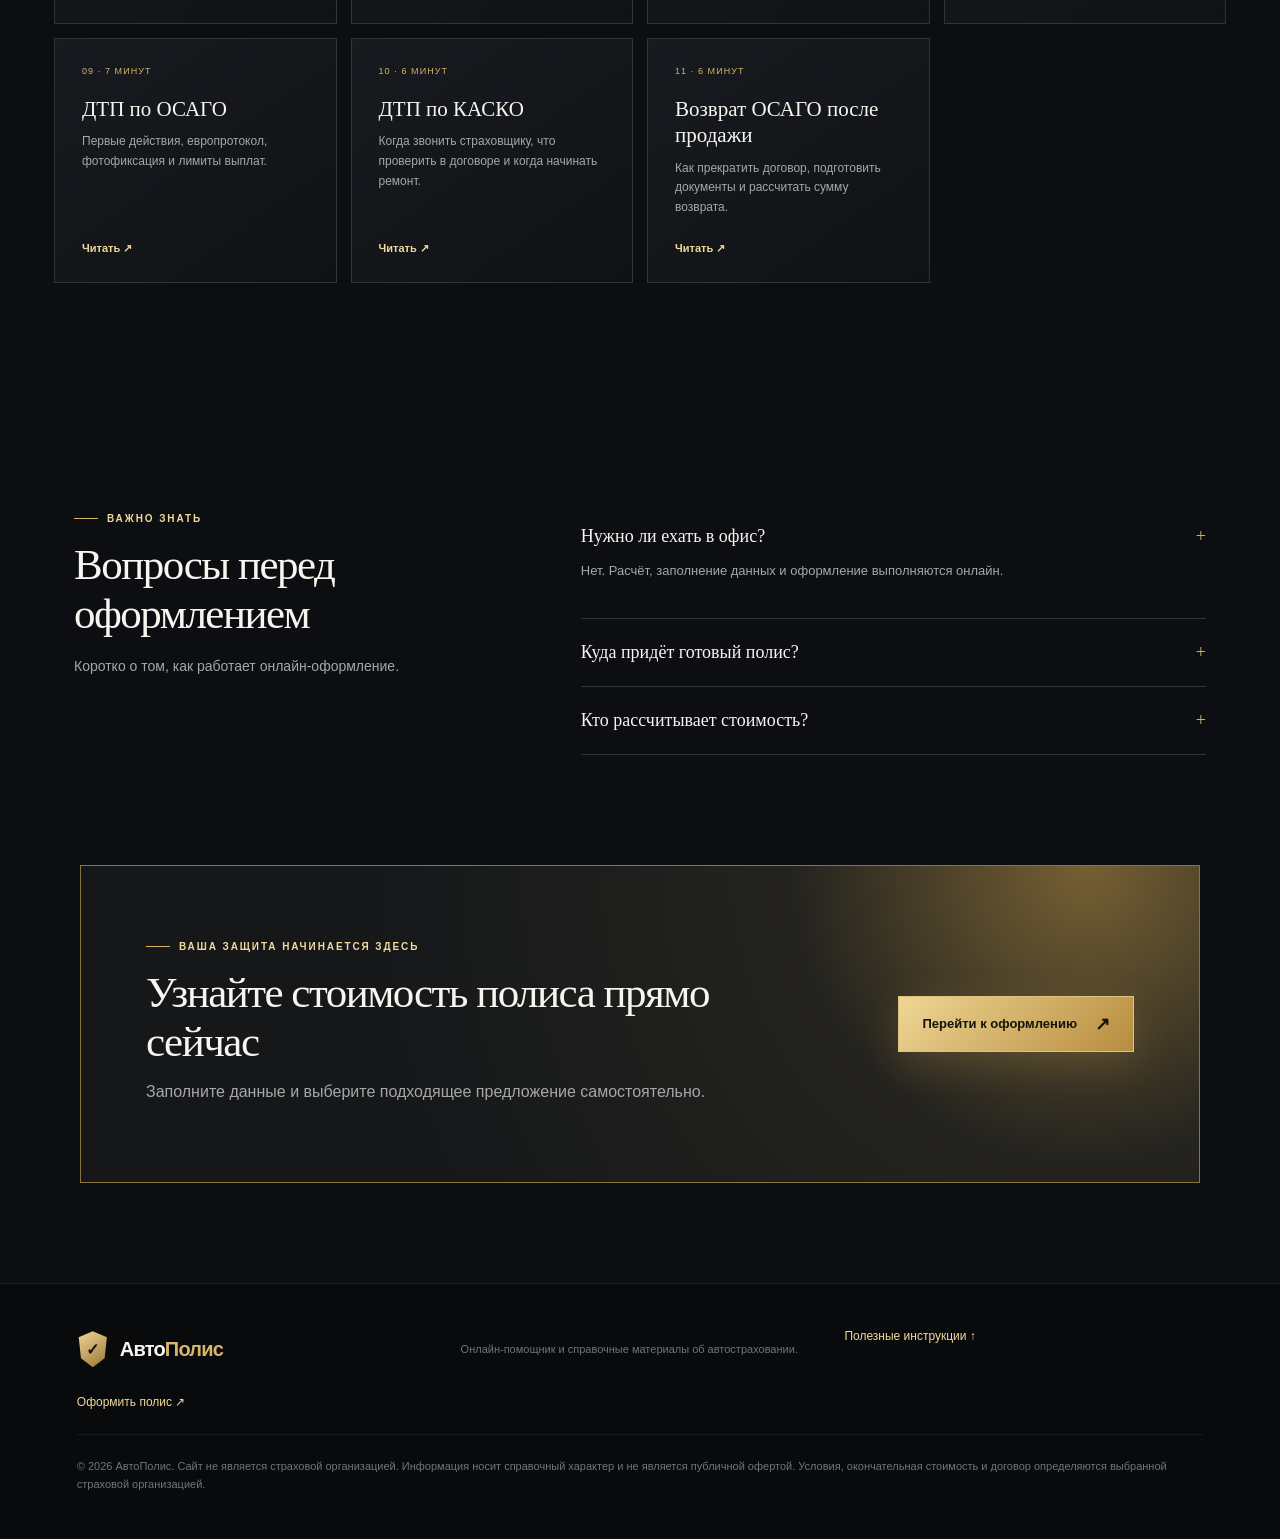
==== commit fd362ca3: "Добавить памятку о возврате ОСАГО на главную страницу" ====
--- a/index.html
+++ b/index.html
@@ -36,6 +36,7 @@
     <a class="guideCard" href="./guides/safe-purchase.html"><span>08 · 5 минут</span><h3>Безопасная покупка</h3><p>Как распознать подозрительную страницу и не потерять деньги.</p><b>Читать ↗</b></a>
     <a class="guideCard" href="./guides/accident-osago.html"><span>09 · 7 минут</span><h3>ДТП по ОСАГО</h3><p>Первые действия, европротокол, фотофиксация и лимиты выплат.</p><b>Читать ↗</b></a>
     <a class="guideCard" href="./guides/accident-kasko.html"><span>10 · 6 минут</span><h3>ДТП по КАСКО</h3><p>Когда звонить страховщику, что проверить в договоре и когда начинать ремонт.</p><b>Читать ↗</b></a>
+    <a class="guideCard" href="./guides/osago-refund-after-sale.html"><span>11 · 6 минут</span><h3>Возврат ОСАГО после продажи</h3><p>Как прекратить договор, подготовить документы и рассчитать сумму возврата.</p><b>Читать ↗</b></a>
   </div></section>
   <section class="section faq" id="faq"><div><p class="eyebrow"><i></i> ВАЖНО ЗНАТЬ</p><h2>Вопросы перед оформлением</h2><p class="sub">Коротко о том, как работает онлайн‑оформление.</p></div><div class="questions"><details open><summary>Нужно ли ехать в офис?<span>+</span></summary><p>Нет. Расчёт, заполнение данных и оформление выполняются онлайн.</p></details><details><summary>Куда придёт готовый полис?<span>+</span></summary><p>Электронный документ направляется по адресу, который вы укажете при оформлении.</p></details><details><summary>Кто рассчитывает стоимость?<span>+</span></summary><p>Расчёт выполняется автоматически по введённым вами данным.</p></details></div></section>
   <section class="cta"><div><p class="eyebrow"><i></i> ВАША ЗАЩИТА НАЧИНАЕТСЯ ЗДЕСЬ</p><h2>Узнайте стоимость полиса прямо сейчас</h2><p>Заполните данные и выберите подходящее предложение самостоятельно.</p></div><a class="button partner" href="#">Перейти к оформлению <span>↗</span></a></section>
